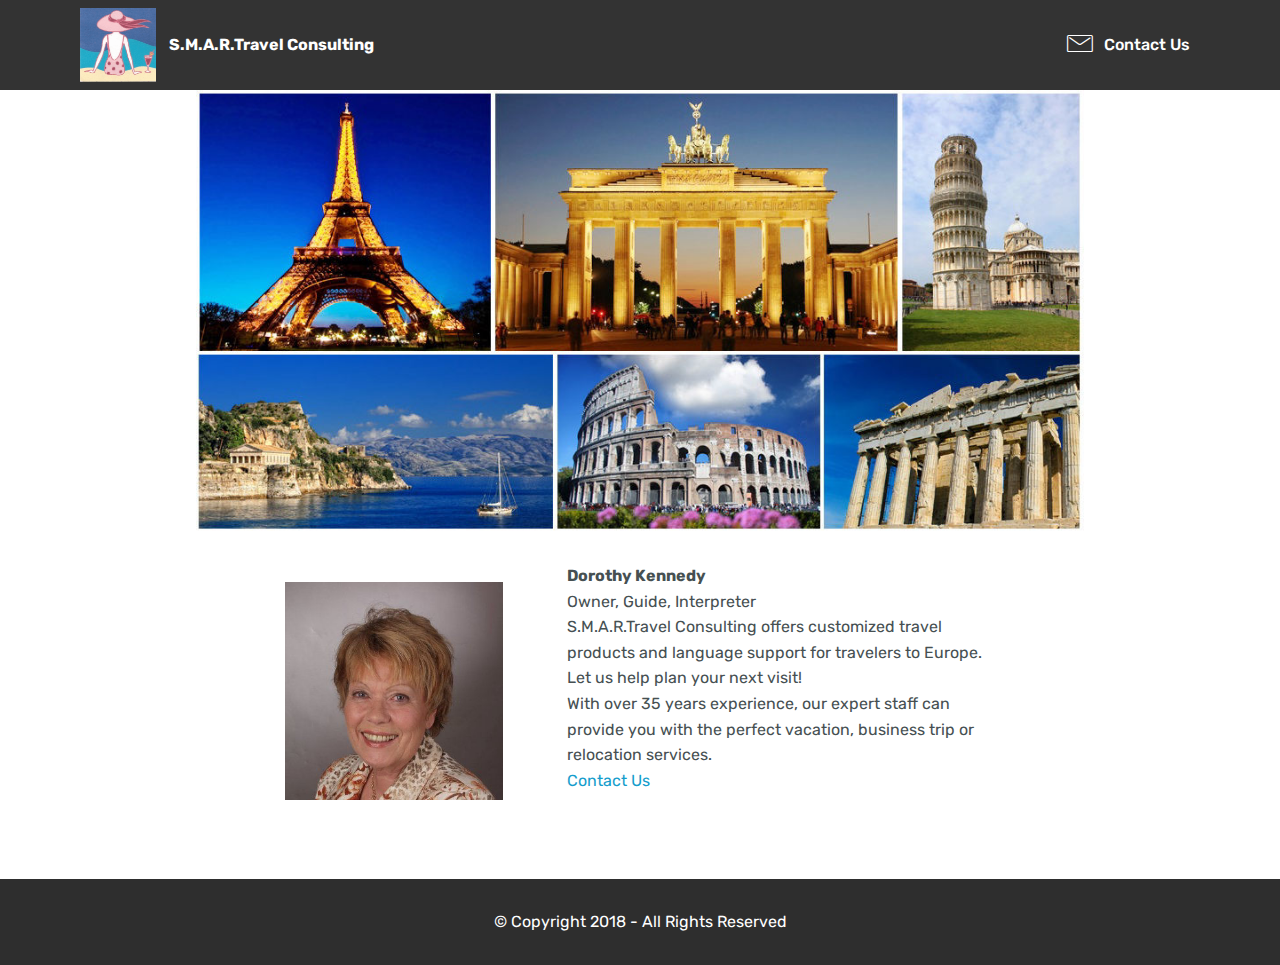
==== index.html @ 9b015c00 "create github pages" ====
<!DOCTYPE html>
<html >
<head>
  <!-- Site made with Mobirise Website Builder v4.8.1, https://mobirise.com -->
  <meta charset="UTF-8">
  <meta http-equiv="X-UA-Compatible" content="IE=edge">
  <meta name="generator" content="Mobirise v4.8.1, mobirise.com">
  <meta name="viewport" content="width=device-width, initial-scale=1, minimum-scale=1">
  <link rel="shortcut icon" href="assets/images/logo-128x124.png" type="image/x-icon">
  <meta name="description" content="">
  <title>Home</title>
  <link rel="stylesheet" href="assets/web/assets/mobirise-icons/mobirise-icons.css">
  <link rel="stylesheet" href="assets/tether/tether.min.css">
  <link rel="stylesheet" href="assets/bootstrap/css/bootstrap.min.css">
  <link rel="stylesheet" href="assets/bootstrap/css/bootstrap-grid.min.css">
  <link rel="stylesheet" href="assets/bootstrap/css/bootstrap-reboot.min.css">
  <link rel="stylesheet" href="assets/dropdown/css/style.css">
  <link rel="stylesheet" href="assets/theme/css/style.css">
  <link rel="stylesheet" href="assets/mobirise/css/mbr-additional.css" type="text/css">
  
  
  
</head>
<body>
  <section class="menu cid-qTkzRZLJNu" once="menu" id="menu1-0">

    

    <nav class="navbar navbar-expand beta-menu navbar-dropdown align-items-center navbar-fixed-top navbar-toggleable-sm">
        <button class="navbar-toggler navbar-toggler-right" type="button" data-toggle="collapse" data-target="#navbarSupportedContent" aria-controls="navbarSupportedContent" aria-expanded="false" aria-label="Toggle navigation">
            <div class="hamburger">
                <span></span>
                <span></span>
                <span></span>
                <span></span>
            </div>
        </button>
        <div class="menu-logo">
            <div class="navbar-brand">
                <span class="navbar-logo">
                    <a href="https://mobirise.com">
                         <img src="assets/images/logo-148x143.png" alt="Mobirise" title="" style="height: 4.6rem;">
                    </a>
                </span>
                <span class="navbar-caption-wrap"><a class="navbar-caption text-white display-4" href="index.html">
                        S.M.A.R.Travel Consulting
                    </a></span>
            </div>
        </div>
        <div class="collapse navbar-collapse" id="navbarSupportedContent">
            <ul class="navbar-nav nav-dropdown nav-right" data-app-modern-menu="true"><li class="nav-item">
                    <a class="nav-link link text-white display-7" href="contact.html"><span class="mbri-letter mbr-iconfont mbr-iconfont-btn"></span>
                        Contact Us</a>
                </li></ul>
            
        </div>
    </nav>
</section>

<section class="engine"><a href="https://mobiri.se/e">make your own site</a></section><section class="cid-qZitfQWEqC" id="image3-v">

    

    <figure class="mbr-figure container">
            <div class="image-block" style="width: 80%;">
                <img src="assets/images/do-i-need-europe-travel-insurance-1000x499.jpg" width="1400" alt="Mobirise" title="">
                
            </div>
    </figure>
</section>

<section class="mbr-section content6 cid-qZitKguRTK" id="content6-w">
    
     
    
    <div class="container">
        <div class="media-container-row">
            <div class="col-12 col-md-8">
                <div class="media-container-row">
                    <div class="mbr-figure" style="width: 60%;">
                      <img src="assets/images/dorothy-kennedy-337x337.jpg" alt="Dorothy Kennedy" title="">  
                    </div>
                    <div class="media-content">
                        <div class="mbr-section-text">
                            <p class="mbr-text mb-0 mbr-fonts-style display-7"><strong>Dorothy Kennedy</strong>
<br>Owner, Guide, Interpreter
<br>     S.M.A.R.Travel Consulting offers customized travel products and language support for travelers to Europe.  Let us help plan your next visit! <br>With over 35 years experience, our expert staff can provide you with the perfect vacation, business trip or relocation services. &nbsp;<br> <a href="page2.html">Contact Us</a><br>
<br></p>
                        </div>
                    </div>
                </div>
            </div>
        </div>
    </div>
</section>

<section once="" class="cid-qZit6VjmbD" id="footer6-t">

    

    

    <div class="container">
        <div class="media-container-row align-center mbr-white">
            <div class="col-12">
                <p class="mbr-text mb-0 mbr-fonts-style display-7">
                    © Copyright 2018 - All Rights Reserved
                </p>
            </div>
        </div>
    </div>
</section>


  <script src="assets/web/assets/jquery/jquery.min.js"></script>
  <script src="assets/popper/popper.min.js"></script>
  <script src="assets/tether/tether.min.js"></script>
  <script src="assets/bootstrap/js/bootstrap.min.js"></script>
  <script src="assets/smoothscroll/smooth-scroll.js"></script>
  <script src="assets/dropdown/js/script.min.js"></script>
  <script src="assets/touchswipe/jquery.touch-swipe.min.js"></script>
  <script src="assets/theme/js/script.js"></script>
  
  
</body>
</html>
---- assets/web/assets/mobirise-icons/mobirise-icons.css ----
@font-face {
  font-family: 'MobiriseIcons';
  src:  url('mobirise-icons.eot?spat4u');
  src:  url('mobirise-icons.eot?spat4u#iefix') format('embedded-opentype'),
    url('mobirise-icons.ttf?spat4u') format('truetype'),
    url('mobirise-icons.woff?spat4u') format('woff'),
    url('mobirise-icons.svg?spat4u#MobiriseIcons') format('svg');
  font-weight: normal;
  font-style: normal;
}

[class^="mbri-"], [class*=" mbri-"] {
  /* use !important to prevent issues with browser extensions that change fonts */
  font-family: MobiriseIcons !important;
  speak: none;
  font-style: normal;
  font-weight: normal;
  font-variant: normal;
  text-transform: none;
  line-height: 1;

  /* Better Font Rendering =========== */
  -webkit-font-smoothing: antialiased;
  -moz-osx-font-smoothing: grayscale;
}

.mbri-add-submenu:before {
  content: "\e900";
}
.mbri-alert:before {
  content: "\e901";
}
.mbri-align-center:before {
  content: "\e902";
}
.mbri-align-justify:before {
  content: "\e903";
}
.mbri-align-left:before {
  content: "\e904";
}
.mbri-align-right:before {
  content: "\e905";
}
.mbri-android:before {
  content: "\e906";
}
.mbri-apple:before {
  content: "\e907";
}
.mbri-arrow-down:before {
  content: "\e908";
}
.mbri-arrow-next:before {
  content: "\e909";
}
.mbri-arrow-prev:before {
  content: "\e90a";
}
.mbri-arrow-up:before {
  content: "\e90b";
}
.mbri-bold:before {
  content: "\e90c";
}
.mbri-bookmark:before {
  content: "\e90d";
}
.mbri-bootstrap:before {
  content: "\e90e";
}
.mbri-briefcase:before {
  content: "\e90f";
}
.mbri-browse:before {
  content: "\e910";
}
.mbri-bulleted-list:before {
  content: "\e911";
}
.mbri-calendar:before {
  content: "\e912";
}
.mbri-camera:before {
  content: "\e913";
}
.mbri-cart-add:before {
  content: "\e914";
}
.mbri-cart-full:before {
  content: "\e915";
}
.mbri-cash:before {
  content: "\e916";
}
.mbri-change-style:before {
  content: "\e917";
}
.mbri-chat:before {
  content: "\e918";
}
.mbri-clock:before {
  content: "\e919";
}
.mbri-close:before {
  content: "\e91a";
}
.mbri-cloud:before {
  content: "\e91b";
}
.mbri-code:before {
  content: "\e91c";
}
.mbri-contact-form:before {
  content: "\e91d";
}
.mbri-credit-card:before {
  content: "\e91e";
}
.mbri-cursor-click:before {
  content: "\e91f";
}
.mbri-cust-feedback:before {
  content: "\e920";
}
.mbri-database:before {
  content: "\e921";
}
.mbri-delivery:before {
  content: "\e922";
}
.mbri-desktop:before {
  content: "\e923";
}
.mbri-devices:before {
  content: "\e924";
}
.mbri-down:before {
  content: "\e925";
}
.mbri-download:before {
  content: "\e989";
}
.mbri-drag-n-drop:before {
  content: "\e927";
}
.mbri-drag-n-drop2:before {
  content: "\e928";
}
.mbri-edit:before {
  content: "\e929";
}
.mbri-edit2:before {
  content: "\e92a";
}
.mbri-error:before {
  content: "\e92b";
}
.mbri-extension:before {
  content: "\e92c";
}
.mbri-features:before {
  content: "\e92d";
}
.mbri-file:before {
  content: "\e92e";
}
.mbri-flag:before {
  content: "\e92f";
}
.mbri-folder:before {
  content: "\e930";
}
.mbri-gift:before {
  content: "\e931";
}
.mbri-github:before {
  content: "\e932";
}
.mbri-globe:before {
  content: "\e933";
}
.mbri-globe-2:before {
  content: "\e934";
}
.mbri-growing-chart:before {
  content: "\e935";
}
.mbri-hearth:before {
  content: "\e936";
}
.mbri-help:before {
  content: "\e937";
}
.mbri-home:before {
  content: "\e938";
}
.mbri-hot-cup:before {
  content: "\e939";
}
.mbri-idea:before {
  content: "\e93a";
}
.mbri-image-gallery:before {
  content: "\e93b";
}
.mbri-image-slider:before {
  content: "\e93c";
}
.mbri-info:before {
  content: "\e93d";
}
.mbri-italic:before {
  content: "\e93e";
}
.mbri-key:before {
  content: "\e93f";
}
.mbri-laptop:before {
  content: "\e940";
}
.mbri-layers:before {
  content: "\e941";
}
.mbri-left-right:before {
  content: "\e942";
}
.mbri-left:before {
  content: "\e943";
}
.mbri-letter:before {
  content: "\e944";
}
.mbri-like:before {
  content: "\e945";
}
.mbri-link:before {
  content: "\e946";
}
.mbri-lock:before {
  content: "\e947";
}
.mbri-login:before {
  content: "\e948";
}
.mbri-logout:before {
  content: "\e949";
}
.mbri-magic-stick:before {
  content: "\e94a";
}
.mbri-map-pin:before {
  content: "\e94b";
}
.mbri-menu:before {
  content: "\e94c";
}
.mbri-mobile:before {
  content: "\e94d";
}
.mbri-mobile2:before {
  content: "\e94e";
}
.mbri-mobirise:before {
  content: "\e94f";
}
.mbri-more-horizontal:before {
  content: "\e950";
}
.mbri-more-vertical:before {
  content: "\e951";
}
.mbri-music:before {
  content: "\e952";
}
.mbri-new-file:before {
  content: "\e953";
}
.mbri-numbered-list:before {
  content: "\e954";
}
.mbri-opened-folder:before {
  content: "\e955";
}
.mbri-pages:before {
  content: "\e956";
}
.mbri-paper-plane:before {
  content: "\e957";
}
.mbri-paperclip:before {
  content: "\e958";
}
.mbri-photo:before {
  content: "\e959";
}
.mbri-photos:before {
  content: "\e95a";
}
.mbri-pin:before {
  content: "\e95b";
}
.mbri-play:before {
  content: "\e95c";
}
.mbri-plus:before {
  content: "\e95d";
}
.mbri-preview:before {
  content: "\e95e";
}
.mbri-print:before {
  content: "\e95f";
}
.mbri-protect:before {
  content: "\e960";
}
.mbri-question:before {
  content: "\e961";
}
.mbri-quote-left:before {
  content: "\e962";
}
.mbri-quote-right:before {
  content: "\e963";
}
.mbri-refresh:before {
  content: "\e964";
}
.mbri-responsive:before {
  content: "\e965";
}
.mbri-right:before {
  content: "\e966";
}
.mbri-rocket:before {
  content: "\e967";
}
.mbri-sad-face:before {
  content: "\e968";
}
.mbri-sale:before {
  content: "\e969";
}
.mbri-save:before {
  content: "\e96a";
}
.mbri-search:before {
  content: "\e96b";
}
.mbri-setting:before {
  content: "\e96c";
}
.mbri-setting2:before {
  content: "\e96d";
}
.mbri-setting3:before {
  content: "\e96e";
}
.mbri-share:before {
  content: "\e96f";
}
.mbri-shopping-bag:before {
  content: "\e970";
}
.mbri-shopping-basket:before {
  content: "\e971";
}
.mbri-shopping-cart:before {
  content: "\e972";
}
.mbri-sites:before {
  content: "\e973";
}
.mbri-smile-face:before {
  content: "\e974";
}
.mbri-speed:before {
  content: "\e975";
}
.mbri-star:before {
  content: "\e976";
}
.mbri-success:before {
  content: "\e977";
}
.mbri-sun:before {
  content: "\e978";
}
.mbri-sun2:before {
  content: "\e979";
}
.mbri-tablet:before {
  content: "\e97a";
}
.mbri-tablet-vertical:before {
  content: "\e97b";
}
.mbri-target:before {
  content: "\e97c";
}
.mbri-timer:before {
  content: "\e97d";
}
.mbri-to-ftp:before {
  content: "\e97e";
}
.mbri-to-local-drive:before {
  content: "\e97f";
}
.mbri-touch-swipe:before {
  content: "\e980";
}
.mbri-touch:before {
  content: "\e981";
}
.mbri-trash:before {
  content: "\e982";
}
.mbri-underline:before {
  content: "\e983";
}
.mbri-unlink:before {
  content: "\e984";
}
.mbri-unlock:before {
  content: "\e985";
}
.mbri-up-down:before {
  content: "\e986";
}
.mbri-up:before {
  content: "\e987";
}
.mbri-update:before {
  content: "\e988";
}
.mbri-upload:before {
 content: "\e926"; 
}
.mbri-user:before {
  content: "\e98a";
}
.mbri-user2:before {
  content: "\e98b";
}
.mbri-users:before {
  content: "\e98c";
}
.mbri-video:before {
  content: "\e98d";
}
.mbri-video-play:before {
  content: "\e98e";
}
.mbri-watch:before {
  content: "\e98f";
}
.mbri-website-theme:before {
  content: "\e990";
}
.mbri-wifi:before {
  content: "\e991";
}
.mbri-windows:before {
  content: "\e992";
}
.mbri-zoom-out:before {
  content: "\e993";
}
.mbri-redo:before {
  content: "\e994";
}
.mbri-undo:before {
  content: "\e995";
}
---- assets/dropdown/css/style.css ----
.navbar-dropdown {
  left: 0;
  padding: 0;
  position: absolute;
  right: 0;
  top: 0;
  transition: all 0.45s ease;
  z-index: 1030;
  background: #282828; }
  .navbar-dropdown .navbar-logo {
    margin-right: 0.8rem;
    transition: margin 0.3s ease-in-out;
    vertical-align: middle; }
    .navbar-dropdown .navbar-logo img {
      height: 3.125rem;
      transition: all 0.3s ease-in-out; }
    .navbar-dropdown .navbar-logo.mbr-iconfont {
      font-size: 3.125rem;
      line-height: 3.125rem; }
  .navbar-dropdown .navbar-caption {
    font-weight: 700;
    white-space: normal;
    vertical-align: -4px;
    line-height: 3.125rem !important; }
    .navbar-dropdown .navbar-caption, .navbar-dropdown .navbar-caption:hover {
      color: inherit;
      text-decoration: none; }
  .navbar-dropdown .mbr-iconfont + .navbar-caption {
    vertical-align: -1px; }
  .navbar-dropdown.navbar-fixed-top {
    position: fixed; }
  .navbar-dropdown .navbar-brand span {
    vertical-align: -4px; }
  .navbar-dropdown.bg-color.transparent {
    background: none; }
  .navbar-dropdown.navbar-short .navbar-brand {
    padding: 0.625rem 0; }
    .navbar-dropdown.navbar-short .navbar-brand span {
      vertical-align: -1px; }
  .navbar-dropdown.navbar-short .navbar-caption {
    line-height: 2.375rem !important;
    vertical-align: -2px; }
  .navbar-dropdown.navbar-short .navbar-logo {
    margin-right: 0.5rem; }
    .navbar-dropdown.navbar-short .navbar-logo img {
      height: 2.375rem; }
    .navbar-dropdown.navbar-short .navbar-logo.mbr-iconfont {
      font-size: 2.375rem;
      line-height: 2.375rem; }
  .navbar-dropdown.navbar-short .mbr-table-cell {
    height: 3.625rem; }
  .navbar-dropdown .navbar-close {
    left: 0.6875rem;
    position: fixed;
    top: 0.75rem;
    z-index: 1000; }
  .navbar-dropdown .hamburger-icon {
    content: "";
    display: inline-block;
    vertical-align: middle;
    width: 16px;
    -webkit-box-shadow: 0 -6px 0 1px #282828,0 0 0 1px #282828,0 6px 0 1px #282828;
    -moz-box-shadow: 0 -6px 0 1px #282828,0 0 0 1px #282828,0 6px 0 1px #282828;
    box-shadow: 0 -6px 0 1px #282828,0 0 0 1px #282828,0 6px 0 1px #282828; }

.dropdown-menu .dropdown-toggle[data-toggle="dropdown-submenu"]::after {
  border-bottom: 0.35em solid transparent;
  border-left: 0.35em solid;
  border-right: 0;
  border-top: 0.35em solid transparent;
  margin-left: 0.3rem; }

.dropdown-menu .dropdown-item:focus {
  outline: 0; }

.nav-dropdown {
  font-size: 0.75rem;
  font-weight: 500;
  height: auto !important; }
  .nav-dropdown .nav-btn {
    padding-left: 1rem; }
  .nav-dropdown .link {
    margin: .667em 1.667em;
    font-weight: 500;
    padding: 0;
    transition: color .2s ease-in-out; }
    .nav-dropdown .link.dropdown-toggle {
      margin-right: 2.583em; }
      .nav-dropdown .link.dropdown-toggle::after {
        margin-left: .25rem;
        border-top: 0.35em solid;
        border-right: 0.35em solid transparent;
        border-left: 0.35em solid transparent;
        border-bottom: 0; }
      .nav-dropdown .link.dropdown-toggle[aria-expanded="true"] {
        margin: 0;
        padding: 0.667em 3.263em  0.667em 1.667em; }
  .nav-dropdown .link::after,
  .nav-dropdown .dropdown-item::after {
    color: inherit; }
  .nav-dropdown .btn {
    font-size: 0.75rem;
    font-weight: 700;
    letter-spacing: 0;
    margin-bottom: 0;
    padding-left: 1.25rem;
    padding-right: 1.25rem; }
  .nav-dropdown .dropdown-menu {
    border-radius: 0;
    border: 0;
    left: 0;
    margin: 0;
    padding-bottom: 1.25rem;
    padding-top: 1.25rem;
    position: relative; }
  .nav-dropdown .dropdown-submenu {
    margin-left: 0.125rem;
    top: 0; }
  .nav-dropdown .dropdown-item {
    font-weight: 500;
    line-height: 2;
    padding: 0.3846em 4.615em 0.3846em 1.5385em;
    position: relative;
    transition: color .2s ease-in-out, background-color .2s ease-in-out; }
    .nav-dropdown .dropdown-item::after {
      margin-top: -0.3077em;
      position: absolute;
      right: 1.1538em;
      top: 50%; }
    .nav-dropdown .dropdown-item:focus, .nav-dropdown .dropdown-item:hover {
      background: none; }

@media (max-width: 767px) {
  .nav-dropdown.navbar-toggleable-sm {
    bottom: 0;
    display: none;
    left: 0;
    overflow-x: hidden;
    position: fixed;
    top: 0;
    transform: translateX(-100%);
    -ms-transform: translateX(-100%);
    -webkit-transform: translateX(-100%);
    width: 18.75rem;
    z-index: 999; } }
.nav-dropdown.navbar-toggleable-xl {
  bottom: 0;
  display: none;
  left: 0;
  overflow-x: hidden;
  position: fixed;
  top: 0;
  transform: translateX(-100%);
  -ms-transform: translateX(-100%);
  -webkit-transform: translateX(-100%);
  width: 18.75rem;
  z-index: 999; }

.nav-dropdown-sm {
  display: block !important;
  overflow-x: hidden;
  overflow: auto;
  padding-top: 3.875rem; }
  .nav-dropdown-sm::after {
    content: "";
    display: block;
    height: 3rem;
    width: 100%; }
  .nav-dropdown-sm.collapse.in ~ .navbar-close {
    display: block !important; }
  .nav-dropdown-sm.collapsing, .nav-dropdown-sm.collapse.in {
    transform: translateX(0);
    -ms-transform: translateX(0);
    -webkit-transform: translateX(0);
    transition: all 0.25s ease-out;
    -webkit-transition: all 0.25s ease-out;
    background: #282828; }
  .nav-dropdown-sm.collapsing[aria-expanded="false"] {
    transform: translateX(-100%);
    -ms-transform: translateX(-100%);
    -webkit-transform: translateX(-100%); }
  .nav-dropdown-sm .nav-item {
    display: block;
    margin-left: 0 !important;
    padding-left: 0; }
  .nav-dropdown-sm .link,
  .nav-dropdown-sm .dropdown-item {
    border-top: 1px dotted rgba(255, 255, 255, 0.1);
    font-size: 0.8125rem;
    line-height: 1.6;
    margin: 0 !important;
    padding: 0.875rem 2.4rem 0.875rem 1.5625rem !important;
    position: relative;
    white-space: normal; }
    .nav-dropdown-sm .link:focus, .nav-dropdown-sm .link:hover,
    .nav-dropdown-sm .dropdown-item:focus,
    .nav-dropdown-sm .dropdown-item:hover {
      background: rgba(0, 0, 0, 0.2) !important;
      color: #c0a375; }
  .nav-dropdown-sm .nav-btn {
    position: relative;
    padding: 1.5625rem 1.5625rem 0 1.5625rem; }
    .nav-dropdown-sm .nav-btn::before {
      border-top: 1px dotted rgba(255, 255, 255, 0.1);
      content: "";
      left: 0;
      position: absolute;
      top: 0;
      width: 100%; }
    .nav-dropdown-sm .nav-btn + .nav-btn {
      padding-top: 0.625rem; }
      .nav-dropdown-sm .nav-btn + .nav-btn::before {
        display: none; }
  .nav-dropdown-sm .btn {
    padding: 0.625rem 0; }
  .nav-dropdown-sm .dropdown-toggle[data-toggle="dropdown-submenu"]::after {
    margin-left: .25rem;
    border-top: 0.35em solid;
    border-right: 0.35em solid transparent;
    border-left: 0.35em solid transparent;
    border-bottom: 0; }
  .nav-dropdown-sm .dropdown-toggle[data-toggle="dropdown-submenu"][aria-expanded="true"]::after {
    border-top: 0;
    border-right: 0.35em solid transparent;
    border-left: 0.35em solid transparent;
    border-bottom: 0.35em solid; }
  .nav-dropdown-sm .dropdown-menu {
    margin: 0;
    padding: 0;
    position: relative;
    top: 0;
    left: 0;
    width: 100%;
    border: 0;
    float: none;
    border-radius: 0;
    background: none; }
  .nav-dropdown-sm .dropdown-submenu {
    left: 100%;
    margin-left: 0.125rem;
    margin-top: -1.25rem;
    top: 0; }

.navbar-toggleable-sm .nav-dropdown .dropdown-menu {
  position: absolute; }

.navbar-toggleable-sm .nav-dropdown .dropdown-submenu {
  left: 100%;
  margin-left: 0.125rem;
  margin-top: -1.25rem;
  top: 0; }

.navbar-toggleable-sm.opened .nav-dropdown .dropdown-menu {
  position: relative; }

.navbar-toggleable-sm.opened .nav-dropdown .dropdown-submenu {
  left: 0;
  margin-left: 00rem;
  margin-top: 0rem;
  top: 0; }

.is-builder .nav-dropdown.collapsing {
  transition: none !important; }

/*# sourceMappingURL=style.css.map */
---- assets/theme/css/style.css ----
/*!
 * Mobirise v4 theme (https://mobirise.com/)
 * Copyright 2017 Mobirise
 */
section {
  background-color: #eeeeee; }

section,
.container,
.container-fluid {
  position: relative;
  word-wrap: break-word; }

a.mbr-iconfont:hover {
  text-decoration: none; }

.article .lead p, .article .lead ul, .article .lead ol, .article .lead pre, .article .lead blockquote {
  margin-bottom: 0; }

a {
  font-style: normal;
  font-weight: 400;
  cursor: pointer; }
  a, a:hover {
    text-decoration: none; }

figure {
  margin-bottom: 0; }

body {
  color: #232323; }

h1, h2, h3, h4, h5, h6,
.h1, .h2, .h3, .h4, .h5, .h6,
.display-1, .display-2, .display-3, .display-4 {
  line-height: 1;
  word-break: break-word;
  word-wrap: break-word; }

b, strong {
  font-weight: bold; }

blockquote {
  padding: 10px 0 10px 20px;
  position: relative;
  border-left: 2px solid;
  border-color: #ff3366; }

input:-webkit-autofill, input:-webkit-autofill:hover, input:-webkit-autofill:focus, input:-webkit-autofill:active {
  transition-delay: 9999s;
  transition-property: background-color, color; }

textarea[type="hidden"] {
  display: none; }

body {
  position: relative; }

section {
  background-position: 50% 50%;
  background-repeat: no-repeat;
  background-size: cover; }
  section .mbr-background-video,
  section .mbr-background-video-preview {
    position: absolute;
    bottom: 0;
    left: 0;
    right: 0;
    top: 0; }

.hidden {
  visibility: hidden; }

.mbr-z-index20 {
  z-index: 20; }

/*! Base colors */
.mbr-white {
  color: #ffffff; }

.mbr-black {
  color: #000000; }

.mbr-bg-white {
  background-color: #ffffff; }

.mbr-bg-black {
  background-color: #000000; }

/*! Text-aligns */
.align-left {
  text-align: left; }

.align-center {
  text-align: center; }

.align-right {
  text-align: right; }

@media (max-width: 767px) {
  .align-left, .align-center, .align-right, .mbr-section-btn, .mbr-section-title {
    text-align: center; } }
/*! Font-weight  */
.mbr-light {
  font-weight: 300; }

.mbr-regular {
  font-weight: 400; }

.mbr-semibold {
  font-weight: 500; }

.mbr-bold {
  font-weight: 700; }

/*! Media  */
.media-size-item {
  -webkit-flex: 1 1 auto;
  -moz-flex: 1 1 auto;
  -ms-flex: 1 1 auto;
  -o-flex: 1 1 auto;
  flex: 1 1 auto; }

.media-content {
  -webkit-flex-basis: 100%;
  flex-basis: 100%; }

.media-container-row {
  display: -ms-flexbox;
  display: -webkit-flex;
  display: flex;
  -webkit-flex-direction: row;
  -ms-flex-direction: row;
  flex-direction: row;
  -webkit-flex-wrap: wrap;
  -ms-flex-wrap: wrap;
  flex-wrap: wrap;
  -webkit-justify-content: center;
  -ms-flex-pack: center;
  justify-content: center;
  -webkit-align-content: center;
  -ms-flex-line-pack: center;
  align-content: center;
  -webkit-align-items: start;
  -ms-flex-align: start;
  align-items: start; }
  .media-container-row .media-size-item {
    width: 400px; }

.media-container-column {
  display: -ms-flexbox;
  display: -webkit-flex;
  display: flex;
  -webkit-flex-direction: column;
  -ms-flex-direction: column;
  flex-direction: column;
  -webkit-flex-wrap: wrap;
  -ms-flex-wrap: wrap;
  flex-wrap: wrap;
  -webkit-justify-content: center;
  -ms-flex-pack: center;
  justify-content: center;
  -webkit-align-content: center;
  -ms-flex-line-pack: center;
  align-content: center;
  -webkit-align-items: stretch;
  -ms-flex-align: stretch;
  align-items: stretch; }
  .media-container-column > * {
    width: 100%; }

@media (min-width: 992px) {
  .media-container-row {
    -webkit-flex-wrap: nowrap;
    -ms-flex-wrap: nowrap;
    flex-wrap: nowrap; } }
figure {
  overflow: hidden; }

figure[mbr-media-size] {
  transition: width 0.1s; }

.mbr-figure img, .mbr-figure iframe {
  display: block;
  width: 100%; }

.card {
  background-color: transparent;
  border: none; }

.card-img {
  text-align: center;
  flex-shrink: 0; }

.media {
  max-width: 100%;
  margin: 0 auto; }

.mbr-figure {
  -ms-flex-item-align: center;
  -ms-grid-row-align: center;
  -webkit-align-self: center;
  align-self: center; }

.media-container > div {
  max-width: 100%; }

.mbr-figure img, .card-img img {
  width: 100%; }

@media (max-width: 991px) {
  .media-size-item {
    width: auto !important; }

  .media {
    width: auto; }

  .mbr-figure {
    width: 100% !important; } }
/*! Buttons */
.mbr-section-btn {
  margin-left: -.25rem;
  margin-right: -.25rem;
  font-size: 0; }

nav .mbr-section-btn {
  margin-left: 0rem;
  margin-right: 0rem; }

/*! Btn icon margin */
.btn .mbr-iconfont, .btn.btn-sm .mbr-iconfont {
  cursor: pointer;
  margin-right: 0.5rem; }

.btn.btn-md .mbr-iconfont, .btn.btn-md .mbr-iconfont {
  margin-right: 0.8rem; }

.mbr-regular {
  font-weight: 400; }

.mbr-semibold {
  font-weight: 500; }

.mbr-bold {
  font-weight: 700; }

[type="submit"] {
  -webkit-appearance: none; }

/*! Full-screen */
.mbr-fullscreen .mbr-overlay {
  min-height: 100vh; }

.mbr-fullscreen {
  display: flex;
  display: -webkit-flex;
  display: -moz-flex;
  display: -ms-flex;
  display: -o-flex;
  align-items: center;
  -webkit-align-items: center;
  min-height: 100vh;
  padding-top: 3rem;
  padding-bottom: 3rem; }

/*! Map */
.map {
  height: 25rem;
  position: relative; }
  .map iframe {
    width: 100%;
    height: 100%; }

/* Form */
.form-asterisk {
  font-family: initial;
  position: absolute;
  top: -2px;
  font-weight: normal; }

/*! Scroll to top arrow */
.mbr-arrow-up {
  bottom: 25px;
  right: 90px;
  position: fixed;
  text-align: right;
  z-index: 5000;
  color: #ffffff;
  font-size: 32px;
  transform: rotate(180deg);
  -webkit-transform: rotate(180deg); }

.mbr-arrow-up a {
  background: rgba(0, 0, 0, 0.2);
  border-radius: 3px;
  color: #fff;
  display: inline-block;
  height: 60px;
  width: 60px;
  outline-style: none !important;
  position: relative;
  text-decoration: none;
  transition: all .3s ease-in-out;
  cursor: pointer;
  text-align: center; }
  .mbr-arrow-up a:hover {
    background-color: rgba(0, 0, 0, 0.4); }
  .mbr-arrow-up a i {
    line-height: 60px; }

.mbr-arrow-up-icon {
  display: block;
  color: #fff; }

.mbr-arrow-up-icon::before {
  content: "\203a";
  display: inline-block;
  font-family: serif;
  font-size: 32px;
  line-height: 1;
  font-style: normal;
  position: relative;
  top: 6px;
  left: -4px;
  -webkit-transform: rotate(-90deg);
  transform: rotate(-90deg); }

/*! Arrow Down */
.mbr-arrow {
  position: absolute;
  bottom: 45px;
  left: 50%;
  width: 60px;
  height: 60px;
  cursor: pointer;
  background-color: rgba(80, 80, 80, 0.5);
  border-radius: 50%;
  -webkit-transform: translateX(-50%);
  transform: translateX(-50%); }
  .mbr-arrow > a {
    display: inline-block;
    text-decoration: none;
    outline-style: none;
    -webkit-animation: arrowdown 1.7s ease-in-out infinite;
    animation: arrowdown 1.7s ease-in-out infinite; }
    .mbr-arrow > a > i {
      position: absolute;
      top: -2px;
      left: 15px;
      font-size: 2rem; }

@keyframes arrowdown {
  0% {
    transform: translateY(0px);
    -webkit-transform: translateY(0px); }
  50% {
    transform: translateY(-5px);
    -webkit-transform: translateY(-5px); }
  100% {
    transform: translateY(0px);
    -webkit-transform: translateY(0px); } }
@-webkit-keyframes arrowdown {
  0% {
    transform: translateY(0px);
    -webkit-transform: translateY(0px); }
  50% {
    transform: translateY(-5px);
    -webkit-transform: translateY(-5px); }
  100% {
    transform: translateY(0px);
    -webkit-transform: translateY(0px); } }
@media (max-width: 500px) {
  .mbr-arrow-up {
    left: 50%;
    right: auto;
    transform: translateX(-50%) rotate(180deg);
    -webkit-transform: translateX(-50%) rotate(180deg); } }
/*Gradients animation*/
@keyframes gradient-animation {
  from {
    background-position: 0% 100%;
    animation-timing-function: ease-in-out; }
  to {
    background-position: 100% 0%;
    animation-timing-function: ease-in-out; } }
@-webkit-keyframes gradient-animation {
  from {
    background-position: 0% 100%;
    animation-timing-function: ease-in-out; }
  to {
    background-position: 100% 0%;
    animation-timing-function: ease-in-out; } }
.bg-gradient {
  background-size: 200% 200%;
  animation: gradient-animation 5s infinite alternate;
  -webkit-animation: gradient-animation 5s infinite alternate; }

.menu .navbar-brand {
  display: -webkit-flex; }
  .menu .navbar-brand span {
    display: flex;
    display: -webkit-flex; }
  .menu .navbar-brand .navbar-caption-wrap {
    display: -webkit-flex; }
  .menu .navbar-brand .navbar-logo img {
    display: -webkit-flex; }
@media (min-width: 768px) and (max-width: 991px) {
  .menu .navbar-toggleable-sm .navbar-nav {
    display: -webkit-box;
    display: -webkit-flex;
    display: -ms-flexbox; } }
@media (min-width: 992px) {
  .menu .navbar-nav.nav-dropdown {
    display: -webkit-flex; }
  .menu .navbar-toggleable-sm .navbar-collapse {
    display: -webkit-flex !important; } }

/*# sourceMappingURL=style.css.map */
.engine {
	position: absolute;
	text-indent: -2400px;
	text-align: center;
	padding: 0;
	top: 0;
	left: -2400px;
}
---- assets/mobirise/css/mbr-additional.css ----
@import url(https://fonts.googleapis.com/css?family=Rubik:300,300i,400,400i,500,500i,700,700i,900,900i);





body {
  font-style: normal;
  line-height: 1.5;
}
.mbr-section-title {
  font-style: normal;
  line-height: 1.2;
}
.mbr-section-subtitle {
  line-height: 1.3;
}
.mbr-text {
  font-style: normal;
  line-height: 1.6;
}
.display-1 {
  font-family: 'Rubik', sans-serif;
  font-size: 4.25rem;
}
.display-1 > .mbr-iconfont {
  font-size: 6.8rem;
}
.display-2 {
  font-family: 'Rubik', sans-serif;
  font-size: 3rem;
}
.display-2 > .mbr-iconfont {
  font-size: 4.8rem;
}
.display-4 {
  font-family: 'Rubik', sans-serif;
  font-size: 1rem;
}
.display-4 > .mbr-iconfont {
  font-size: 1.6rem;
}
.display-5 {
  font-family: 'Rubik', sans-serif;
  font-size: 1.5rem;
}
.display-5 > .mbr-iconfont {
  font-size: 2.4rem;
}
.display-7 {
  font-family: 'Rubik', sans-serif;
  font-size: 1rem;
}
.display-7 > .mbr-iconfont {
  font-size: 1.6rem;
}
/* ---- Fluid typography for mobile devices ---- */
/* 1.4 - font scale ratio ( bootstrap == 1.42857 ) */
/* 100vw - current viewport width */
/* (48 - 20)  48 == 48rem == 768px, 20 == 20rem == 320px(minimal supported viewport) */
/* 0.65 - min scale variable, may vary */
@media (max-width: 768px) {
  .display-1 {
    font-size: 3.4rem;
    font-size: calc( 2.1374999999999997rem + (4.25 - 2.1374999999999997) * ((100vw - 20rem) / (48 - 20)));
    line-height: calc( 1.4 * (2.1374999999999997rem + (4.25 - 2.1374999999999997) * ((100vw - 20rem) / (48 - 20))));
  }
  .display-2 {
    font-size: 2.4rem;
    font-size: calc( 1.7rem + (3 - 1.7) * ((100vw - 20rem) / (48 - 20)));
    line-height: calc( 1.4 * (1.7rem + (3 - 1.7) * ((100vw - 20rem) / (48 - 20))));
  }
  .display-4 {
    font-size: 0.8rem;
    font-size: calc( 1rem + (1 - 1) * ((100vw - 20rem) / (48 - 20)));
    line-height: calc( 1.4 * (1rem + (1 - 1) * ((100vw - 20rem) / (48 - 20))));
  }
  .display-5 {
    font-size: 1.2rem;
    font-size: calc( 1.175rem + (1.5 - 1.175) * ((100vw - 20rem) / (48 - 20)));
    line-height: calc( 1.4 * (1.175rem + (1.5 - 1.175) * ((100vw - 20rem) / (48 - 20))));
  }
}
/* Buttons */
.btn {
  font-weight: 500;
  border-width: 2px;
  font-style: normal;
  letter-spacing: 1px;
  margin: .4rem .8rem;
  white-space: normal;
  -webkit-transition: all 0.3s ease-in-out;
  -moz-transition: all 0.3s ease-in-out;
  transition: all 0.3s ease-in-out;
  padding: 1rem 3rem;
  border-radius: 3px;
  display: inline-flex;
  align-items: center;
  justify-content: center;
  word-break: break-word;
}
.btn-sm {
  font-weight: 500;
  letter-spacing: 1px;
  -webkit-transition: all 0.3s ease-in-out;
  -moz-transition: all 0.3s ease-in-out;
  transition: all 0.3s ease-in-out;
  padding: 0.6rem 1.5rem;
  border-radius: 3px;
}
.btn-md {
  font-weight: 500;
  letter-spacing: 1px;
  margin: .4rem .8rem !important;
  -webkit-transition: all 0.3s ease-in-out;
  -moz-transition: all 0.3s ease-in-out;
  transition: all 0.3s ease-in-out;
  padding: 1rem 3rem;
  border-radius: 3px;
}
.btn-lg {
  font-weight: 500;
  letter-spacing: 1px;
  margin: .4rem .8rem !important;
  -webkit-transition: all 0.3s ease-in-out;
  -moz-transition: all 0.3s ease-in-out;
  transition: all 0.3s ease-in-out;
  padding: 1.2rem 3.2rem;
  border-radius: 3px;
}
.bg-primary {
  background-color: #149dcc !important;
}
.bg-success {
  background-color: #f7ed4a !important;
}
.bg-info {
  background-color: #82786e !important;
}
.bg-warning {
  background-color: #879a9f !important;
}
.bg-danger {
  background-color: #b1a374 !important;
}
.btn-primary,
.btn-primary:active {
  background-color: #149dcc !important;
  border-color: #149dcc !important;
  color: #ffffff !important;
}
.btn-primary:hover,
.btn-primary:focus,
.btn-primary.focus,
.btn-primary.active {
  color: #ffffff !important;
  background-color: #0d6786 !important;
  border-color: #0d6786 !important;
}
.btn-primary.disabled,
.btn-primary:disabled {
  color: #ffffff !important;
  background-color: #0d6786 !important;
  border-color: #0d6786 !important;
}
.btn-secondary,
.btn-secondary:active {
  background-color: #ff3366 !important;
  border-color: #ff3366 !important;
  color: #ffffff !important;
}
.btn-secondary:hover,
.btn-secondary:focus,
.btn-secondary.focus,
.btn-secondary.active {
  color: #ffffff !important;
  background-color: #e50039 !important;
  border-color: #e50039 !important;
}
.btn-secondary.disabled,
.btn-secondary:disabled {
  color: #ffffff !important;
  background-color: #e50039 !important;
  border-color: #e50039 !important;
}
.btn-info,
.btn-info:active {
  background-color: #82786e !important;
  border-color: #82786e !important;
  color: #ffffff !important;
}
.btn-info:hover,
.btn-info:focus,
.btn-info.focus,
.btn-info.active {
  color: #ffffff !important;
  background-color: #59524b !important;
  border-color: #59524b !important;
}
.btn-info.disabled,
.btn-info:disabled {
  color: #ffffff !important;
  background-color: #59524b !important;
  border-color: #59524b !important;
}
.btn-success,
.btn-success:active {
  background-color: #f7ed4a !important;
  border-color: #f7ed4a !important;
  color: #3f3c03 !important;
}
.btn-success:hover,
.btn-success:focus,
.btn-success.focus,
.btn-success.active {
  color: #3f3c03 !important;
  background-color: #eadd0a !important;
  border-color: #eadd0a !important;
}
.btn-success.disabled,
.btn-success:disabled {
  color: #3f3c03 !important;
  background-color: #eadd0a !important;
  border-color: #eadd0a !important;
}
.btn-warning,
.btn-warning:active {
  background-color: #879a9f !important;
  border-color: #879a9f !important;
  color: #ffffff !important;
}
.btn-warning:hover,
.btn-warning:focus,
.btn-warning.focus,
.btn-warning.active {
  color: #ffffff !important;
  background-color: #617479 !important;
  border-color: #617479 !important;
}
.btn-warning.disabled,
.btn-warning:disabled {
  color: #ffffff !important;
  background-color: #617479 !important;
  border-color: #617479 !important;
}
.btn-danger,
.btn-danger:active {
  background-color: #b1a374 !important;
  border-color: #b1a374 !important;
  color: #ffffff !important;
}
.btn-danger:hover,
.btn-danger:focus,
.btn-danger.focus,
.btn-danger.active {
  color: #ffffff !important;
  background-color: #8b7d4e !important;
  border-color: #8b7d4e !important;
}
.btn-danger.disabled,
.btn-danger:disabled {
  color: #ffffff !important;
  background-color: #8b7d4e !important;
  border-color: #8b7d4e !important;
}
.btn-white {
  color: #333333 !important;
}
.btn-white,
.btn-white:active {
  background-color: #ffffff !important;
  border-color: #ffffff !important;
  color: #808080 !important;
}
.btn-white:hover,
.btn-white:focus,
.btn-white.focus,
.btn-white.active {
  color: #808080 !important;
  background-color: #d9d9d9 !important;
  border-color: #d9d9d9 !important;
}
.btn-white.disabled,
.btn-white:disabled {
  color: #808080 !important;
  background-color: #d9d9d9 !important;
  border-color: #d9d9d9 !important;
}
.btn-black,
.btn-black:active {
  background-color: #333333 !important;
  border-color: #333333 !important;
  color: #ffffff !important;
}
.btn-black:hover,
.btn-black:focus,
.btn-black.focus,
.btn-black.active {
  color: #ffffff !important;
  background-color: #0d0d0d !important;
  border-color: #0d0d0d !important;
}
.btn-black.disabled,
.btn-black:disabled {
  color: #ffffff !important;
  background-color: #0d0d0d !important;
  border-color: #0d0d0d !important;
}
.btn-primary-outline,
.btn-primary-outline:active {
  background: none;
  border-color: #0b566f;
  color: #0b566f;
}
.btn-primary-outline:hover,
.btn-primary-outline:focus,
.btn-primary-outline.focus,
.btn-primary-outline.active {
  color: #ffffff;
  background-color: #149dcc;
  border-color: #149dcc;
}
.btn-primary-outline.disabled,
.btn-primary-outline:disabled {
  color: #ffffff !important;
  background-color: #149dcc !important;
  border-color: #149dcc !important;
}
.btn-secondary-outline,
.btn-secondary-outline:active {
  background: none;
  border-color: #cc0033;
  color: #cc0033;
}
.btn-secondary-outline:hover,
.btn-secondary-outline:focus,
.btn-secondary-outline.focus,
.btn-secondary-outline.active {
  color: #ffffff;
  background-color: #ff3366;
  border-color: #ff3366;
}
.btn-secondary-outline.disabled,
.btn-secondary-outline:disabled {
  color: #ffffff !important;
  background-color: #ff3366 !important;
  border-color: #ff3366 !important;
}
.btn-info-outline,
.btn-info-outline:active {
  background: none;
  border-color: #4b453f;
  color: #4b453f;
}
.btn-info-outline:hover,
.btn-info-outline:focus,
.btn-info-outline.focus,
.btn-info-outline.active {
  color: #ffffff;
  background-color: #82786e;
  border-color: #82786e;
}
.btn-info-outline.disabled,
.btn-info-outline:disabled {
  color: #ffffff !important;
  background-color: #82786e !important;
  border-color: #82786e !important;
}
.btn-success-outline,
.btn-success-outline:active {
  background: none;
  border-color: #d2c609;
  color: #d2c609;
}
.btn-success-outline:hover,
.btn-success-outline:focus,
.btn-success-outline.focus,
.btn-success-outline.active {
  color: #3f3c03;
  background-color: #f7ed4a;
  border-color: #f7ed4a;
}
.btn-success-outline.disabled,
.btn-success-outline:disabled {
  color: #3f3c03 !important;
  background-color: #f7ed4a !important;
  border-color: #f7ed4a !important;
}
.btn-warning-outline,
.btn-warning-outline:active {
  background: none;
  border-color: #55666b;
  color: #55666b;
}
.btn-warning-outline:hover,
.btn-warning-outline:focus,
.btn-warning-outline.focus,
.btn-warning-outline.active {
  color: #ffffff;
  background-color: #879a9f;
  border-color: #879a9f;
}
.btn-warning-outline.disabled,
.btn-warning-outline:disabled {
  color: #ffffff !important;
  background-color: #879a9f !important;
  border-color: #879a9f !important;
}
.btn-danger-outline,
.btn-danger-outline:active {
  background: none;
  border-color: #7a6e45;
  color: #7a6e45;
}
.btn-danger-outline:hover,
.btn-danger-outline:focus,
.btn-danger-outline.focus,
.btn-danger-outline.active {
  color: #ffffff;
  background-color: #b1a374;
  border-color: #b1a374;
}
.btn-danger-outline.disabled,
.btn-danger-outline:disabled {
  color: #ffffff !important;
  background-color: #b1a374 !important;
  border-color: #b1a374 !important;
}
.btn-black-outline,
.btn-black-outline:active {
  background: none;
  border-color: #000000;
  color: #000000;
}
.btn-black-outline:hover,
.btn-black-outline:focus,
.btn-black-outline.focus,
.btn-black-outline.active {
  color: #ffffff;
  background-color: #333333;
  border-color: #333333;
}
.btn-black-outline.disabled,
.btn-black-outline:disabled {
  color: #ffffff !important;
  background-color: #333333 !important;
  border-color: #333333 !important;
}
.btn-white-outline,
.btn-white-outline:active,
.btn-white-outline.active {
  background: none;
  border-color: #ffffff;
  color: #ffffff;
}
.btn-white-outline:hover,
.btn-white-outline:focus,
.btn-white-outline.focus {
  color: #333333;
  background-color: #ffffff;
  border-color: #ffffff;
}
.text-primary {
  color: #149dcc !important;
}
.text-secondary {
  color: #ff3366 !important;
}
.text-success {
  color: #f7ed4a !important;
}
.text-info {
  color: #82786e !important;
}
.text-warning {
  color: #879a9f !important;
}
.text-danger {
  color: #b1a374 !important;
}
.text-white {
  color: #ffffff !important;
}
.text-black {
  color: #000000 !important;
}
a.text-primary:hover,
a.text-primary:focus {
  color: #0b566f !important;
}
a.text-secondary:hover,
a.text-secondary:focus {
  color: #cc0033 !important;
}
a.text-success:hover,
a.text-success:focus {
  color: #d2c609 !important;
}
a.text-info:hover,
a.text-info:focus {
  color: #4b453f !important;
}
a.text-warning:hover,
a.text-warning:focus {
  color: #55666b !important;
}
a.text-danger:hover,
a.text-danger:focus {
  color: #7a6e45 !important;
}
a.text-white:hover,
a.text-white:focus {
  color: #b3b3b3 !important;
}
a.text-black:hover,
a.text-black:focus {
  color: #4d4d4d !important;
}
.alert-success {
  background-color: #70c770;
}
.alert-info {
  background-color: #82786e;
}
.alert-warning {
  background-color: #879a9f;
}
.alert-danger {
  background-color: #b1a374;
}
.mbr-section-btn a.btn:not(.btn-form) {
  border-radius: 100px;
}
.mbr-section-btn a.btn:not(.btn-form):hover,
.mbr-section-btn a.btn:not(.btn-form):focus {
  box-shadow: none !important;
}
.mbr-section-btn a.btn:not(.btn-form):hover,
.mbr-section-btn a.btn:not(.btn-form):focus {
  box-shadow: 0 10px 40px 0 rgba(0, 0, 0, 0.2) !important;
  -webkit-box-shadow: 0 10px 40px 0 rgba(0, 0, 0, 0.2) !important;
}
.mbr-gallery-filter li a {
  border-radius: 100px !important;
}
.mbr-gallery-filter li.active .btn {
  background-color: #149dcc;
  border-color: #149dcc;
  color: #ffffff;
}
.mbr-gallery-filter li.active .btn:focus {
  box-shadow: none;
}
.nav-tabs .nav-link {
  border-radius: 100px !important;
}
.btn-form {
  border-radius: 0;
}
.btn-form:hover {
  cursor: pointer;
}
a,
a:hover {
  color: #149dcc;
}
.mbr-plan-header.bg-primary .mbr-plan-subtitle,
.mbr-plan-header.bg-primary .mbr-plan-price-desc {
  color: #b4e6f8;
}
.mbr-plan-header.bg-success .mbr-plan-subtitle,
.mbr-plan-header.bg-success .mbr-plan-price-desc {
  color: #ffffff;
}
.mbr-plan-header.bg-info .mbr-plan-subtitle,
.mbr-plan-header.bg-info .mbr-plan-price-desc {
  color: #beb8b2;
}
.mbr-plan-header.bg-warning .mbr-plan-subtitle,
.mbr-plan-header.bg-warning .mbr-plan-price-desc {
  color: #ced6d8;
}
.mbr-plan-header.bg-danger .mbr-plan-subtitle,
.mbr-plan-header.bg-danger .mbr-plan-price-desc {
  color: #dfd9c6;
}
/* Scroll to top button*/
.scrollToTop_wraper {
  display: none;
}
#scrollToTop a i:before {
  content: '';
  position: absolute;
  height: 40%;
  top: 25%;
  background: #fff;
  width: 2px;
  left: calc(50% - 1px);
}
#scrollToTop a i:after {
  content: '';
  position: absolute;
  display: block;
  border-top: 2px solid #fff;
  border-right: 2px solid #fff;
  width: 40%;
  height: 40%;
  left: 30%;
  bottom: 30%;
  transform: rotate(135deg);
}
/* Others*/
.note-check a[data-value=Rubik] {
  font-style: normal;
}
.mbr-arrow a {
  color: #ffffff;
}
@media (max-width: 767px) {
  .mbr-arrow {
    display: none;
  }
}
.form-control-label {
  position: relative;
  cursor: pointer;
  margin-bottom: .357em;
  padding: 0;
}
.alert {
  color: #ffffff;
  border-radius: 0;
  border: 0;
  font-size: .875rem;
  line-height: 1.5;
  margin-bottom: 1.875rem;
  padding: 1.25rem;
  position: relative;
}
.alert.alert-form::after {
  background-color: inherit;
  bottom: -7px;
  content: "";
  display: block;
  height: 14px;
  left: 50%;
  margin-left: -7px;
  position: absolute;
  transform: rotate(45deg);
  width: 14px;
}
.form-control {
  background-color: #f5f5f5;
  box-shadow: none;
  color: #565656;
  font-family: 'Rubik', sans-serif;
  font-size: 1rem;
  line-height: 1.43;
  min-height: 3.5em;
  padding: 1.07em .5em;
}
.form-control > .mbr-iconfont {
  font-size: 1.6rem;
}
.form-control,
.form-control:focus {
  border: 1px solid #e8e8e8;
}
.form-active .form-control:invalid {
  border-color: red;
}
.mbr-overlay {
  background-color: #000;
  bottom: 0;
  left: 0;
  opacity: .5;
  position: absolute;
  right: 0;
  top: 0;
  z-index: 0;
}
blockquote {
  font-style: italic;
  padding: 10px 0 10px 20px;
  font-size: 1.09rem;
  position: relative;
  border-color: #149dcc;
  border-width: 3px;
}
ul,
ol,
pre,
blockquote {
  margin-bottom: 2.3125rem;
}
pre {
  background: #f4f4f4;
  padding: 10px 24px;
  white-space: pre-wrap;
}
.inactive {
  -webkit-user-select: none;
  -moz-user-select: none;
  -ms-user-select: none;
  user-select: none;
  pointer-events: none;
  -webkit-user-drag: none;
  user-drag: none;
}
.mbr-section__comments .row {
  justify-content: center;
}
/* Forms */
.mbr-form .btn {
  margin: .4rem 0;
}
.mbr-form .input-group-btn a.btn {
  border-radius: 100px !important;
}
.mbr-form .input-group-btn a.btn:hover {
  box-shadow: 0 10px 40px 0 rgba(0, 0, 0, 0.2);
}
.mbr-form .input-group-btn button[type="submit"] {
  border-radius: 100px !important;
  padding: 1rem 3rem;
}
.mbr-form .input-group-btn button[type="submit"]:hover {
  box-shadow: 0 10px 40px 0 rgba(0, 0, 0, 0.2);
}
.form2 .form-control {
  border-top-left-radius: 100px;
  border-bottom-left-radius: 100px;
}
.form2 .input-group-btn a.btn {
  border-top-left-radius: 0 !important;
  border-bottom-left-radius: 0 !important;
}
.form2 .input-group-btn button[type="submit"] {
  border-top-left-radius: 0 !important;
  border-bottom-left-radius: 0 !important;
}
.form3 input[type="email"] {
  border-radius: 100px !important;
}
@media (max-width: 349px) {
  .form2 input[type="email"] {
    border-radius: 100px !important;
  }
  .form2 .input-group-btn a.btn {
    border-radius: 100px !important;
  }
  .form2 .input-group-btn button[type="submit"] {
    border-radius: 100px !important;
  }
}
@media (max-width: 767px) {
  .btn {
    font-size: .75rem !important;
  }
  .btn .mbr-iconfont {
    font-size: 1rem !important;
  }
}
/* Social block */
.btn-social {
  font-size: 20px;
  border-radius: 50%;
  padding: 0;
  width: 44px;
  height: 44px;
  line-height: 44px;
  text-align: center;
  position: relative;
  border: 2px solid #c0a375;
  border-color: #149dcc;
  color: #232323;
  cursor: pointer;
}
.btn-social i {
  top: 0;
  line-height: 44px;
  width: 44px;
}
.btn-social:hover {
  color: #fff;
  background: #149dcc;
}
.btn-social + .btn {
  margin-left: .1rem;
}
/* Footer */
.mbr-footer-content li::before,
.mbr-footer .mbr-contacts li::before {
  background: #149dcc;
}
.mbr-footer-content li a:hover,
.mbr-footer .mbr-contacts li a:hover {
  color: #149dcc;
}
.footer3 input[type="email"],
.footer4 input[type="email"] {
  border-radius: 100px !important;
}
.footer3 .input-group-btn a.btn,
.footer4 .input-group-btn a.btn {
  border-radius: 100px !important;
}
.footer3 .input-group-btn button[type="submit"],
.footer4 .input-group-btn button[type="submit"] {
  border-radius: 100px !important;
}
/* Headers*/
.header13 .form-inline input[type="email"],
.header14 .form-inline input[type="email"] {
  border-radius: 100px;
}
.header13 .form-inline input[type="text"],
.header14 .form-inline input[type="text"] {
  border-radius: 100px;
}
.header13 .form-inline input[type="tel"],
.header14 .form-inline input[type="tel"] {
  border-radius: 100px;
}
.header13 .form-inline a.btn,
.header14 .form-inline a.btn {
  border-radius: 100px;
}
.header13 .form-inline button,
.header14 .form-inline button {
  border-radius: 100px !important;
}
.offset-1 {
  margin-left: 8.33333%;
}
.offset-2 {
  margin-left: 16.66667%;
}
.offset-3 {
  margin-left: 25%;
}
.offset-4 {
  margin-left: 33.33333%;
}
.offset-5 {
  margin-left: 41.66667%;
}
.offset-6 {
  margin-left: 50%;
}
.offset-7 {
  margin-left: 58.33333%;
}
.offset-8 {
  margin-left: 66.66667%;
}
.offset-9 {
  margin-left: 75%;
}
.offset-10 {
  margin-left: 83.33333%;
}
.offset-11 {
  margin-left: 91.66667%;
}
@media (min-width: 576px) {
  .offset-sm-0 {
    margin-left: 0%;
  }
  .offset-sm-1 {
    margin-left: 8.33333%;
  }
  .offset-sm-2 {
    margin-left: 16.66667%;
  }
  .offset-sm-3 {
    margin-left: 25%;
  }
  .offset-sm-4 {
    margin-left: 33.33333%;
  }
  .offset-sm-5 {
    margin-left: 41.66667%;
  }
  .offset-sm-6 {
    margin-left: 50%;
  }
  .offset-sm-7 {
    margin-left: 58.33333%;
  }
  .offset-sm-8 {
    margin-left: 66.66667%;
  }
  .offset-sm-9 {
    margin-left: 75%;
  }
  .offset-sm-10 {
    margin-left: 83.33333%;
  }
  .offset-sm-11 {
    margin-left: 91.66667%;
  }
}
@media (min-width: 768px) {
  .offset-md-0 {
    margin-left: 0%;
  }
  .offset-md-1 {
    margin-left: 8.33333%;
  }
  .offset-md-2 {
    margin-left: 16.66667%;
  }
  .offset-md-3 {
    margin-left: 25%;
  }
  .offset-md-4 {
    margin-left: 33.33333%;
  }
  .offset-md-5 {
    margin-left: 41.66667%;
  }
  .offset-md-6 {
    margin-left: 50%;
  }
  .offset-md-7 {
    margin-left: 58.33333%;
  }
  .offset-md-8 {
    margin-left: 66.66667%;
  }
  .offset-md-9 {
    margin-left: 75%;
  }
  .offset-md-10 {
    margin-left: 83.33333%;
  }
  .offset-md-11 {
    margin-left: 91.66667%;
  }
}
@media (min-width: 992px) {
  .offset-lg-0 {
    margin-left: 0%;
  }
  .offset-lg-1 {
    margin-left: 8.33333%;
  }
  .offset-lg-2 {
    margin-left: 16.66667%;
  }
  .offset-lg-3 {
    margin-left: 25%;
  }
  .offset-lg-4 {
    margin-left: 33.33333%;
  }
  .offset-lg-5 {
    margin-left: 41.66667%;
  }
  .offset-lg-6 {
    margin-left: 50%;
  }
  .offset-lg-7 {
    margin-left: 58.33333%;
  }
  .offset-lg-8 {
    margin-left: 66.66667%;
  }
  .offset-lg-9 {
    margin-left: 75%;
  }
  .offset-lg-10 {
    margin-left: 83.33333%;
  }
  .offset-lg-11 {
    margin-left: 91.66667%;
  }
}
@media (min-width: 1200px) {
  .offset-xl-0 {
    margin-left: 0%;
  }
  .offset-xl-1 {
    margin-left: 8.33333%;
  }
  .offset-xl-2 {
    margin-left: 16.66667%;
  }
  .offset-xl-3 {
    margin-left: 25%;
  }
  .offset-xl-4 {
    margin-left: 33.33333%;
  }
  .offset-xl-5 {
    margin-left: 41.66667%;
  }
  .offset-xl-6 {
    margin-left: 50%;
  }
  .offset-xl-7 {
    margin-left: 58.33333%;
  }
  .offset-xl-8 {
    margin-left: 66.66667%;
  }
  .offset-xl-9 {
    margin-left: 75%;
  }
  .offset-xl-10 {
    margin-left: 83.33333%;
  }
  .offset-xl-11 {
    margin-left: 91.66667%;
  }
}
.navbar-toggler {
  -webkit-align-self: flex-start;
  -ms-flex-item-align: start;
  align-self: flex-start;
  padding: 0.25rem 0.75rem;
  font-size: 1.25rem;
  line-height: 1;
  background: transparent;
  border: 1px solid transparent;
  -webkit-border-radius: 0.25rem;
  border-radius: 0.25rem;
}
.navbar-toggler:focus,
.navbar-toggler:hover {
  text-decoration: none;
}
.navbar-toggler-icon {
  display: inline-block;
  width: 1.5em;
  height: 1.5em;
  vertical-align: middle;
  content: "";
  background: no-repeat center center;
  -webkit-background-size: 100% 100%;
  -o-background-size: 100% 100%;
  background-size: 100% 100%;
}
.navbar-toggler-left {
  position: absolute;
  left: 1rem;
}
.navbar-toggler-right {
  position: absolute;
  right: 1rem;
}
@media (max-width: 575px) {
  .navbar-toggleable .navbar-nav .dropdown-menu {
    position: static;
    float: none;
  }
  .navbar-toggleable > .container {
    padding-right: 0;
    padding-left: 0;
  }
}
@media (min-width: 576px) {
  .navbar-toggleable {
    -webkit-box-orient: horizontal;
    -webkit-box-direction: normal;
    -webkit-flex-direction: row;
    -ms-flex-direction: row;
    flex-direction: row;
    -webkit-flex-wrap: nowrap;
    -ms-flex-wrap: nowrap;
    flex-wrap: nowrap;
    -webkit-box-align: center;
    -webkit-align-items: center;
    -ms-flex-align: center;
    align-items: center;
  }
  .navbar-toggleable .navbar-nav {
    -webkit-box-orient: horizontal;
    -webkit-box-direction: normal;
    -webkit-flex-direction: row;
    -ms-flex-direction: row;
    flex-direction: row;
  }
  .navbar-toggleable .navbar-nav .nav-link {
    padding-right: .5rem;
    padding-left: .5rem;
  }
  .navbar-toggleable > .container {
    display: -webkit-box;
    display: -webkit-flex;
    display: -ms-flexbox;
    display: flex;
    -webkit-flex-wrap: nowrap;
    -ms-flex-wrap: nowrap;
    flex-wrap: nowrap;
    -webkit-box-align: center;
    -webkit-align-items: center;
    -ms-flex-align: center;
    align-items: center;
  }
  .navbar-toggleable .navbar-collapse {
    display: -webkit-box !important;
    display: -webkit-flex !important;
    display: -ms-flexbox !important;
    display: flex !important;
    width: 100%;
  }
  .navbar-toggleable .navbar-toggler {
    display: none;
  }
}
@media (max-width: 767px) {
  .navbar-toggleable-sm .navbar-nav .dropdown-menu {
    position: static;
    float: none;
  }
  .navbar-toggleable-sm > .container {
    padding-right: 0;
    padding-left: 0;
  }
}
@media (min-width: 768px) {
  .navbar-toggleable-sm {
    -webkit-box-orient: horizontal;
    -webkit-box-direction: normal;
    -webkit-flex-direction: row;
    -ms-flex-direction: row;
    flex-direction: row;
    -webkit-flex-wrap: nowrap;
    -ms-flex-wrap: nowrap;
    flex-wrap: nowrap;
    -webkit-box-align: center;
    -webkit-align-items: center;
    -ms-flex-align: center;
    align-items: center;
  }
  .navbar-toggleable-sm .navbar-nav {
    -webkit-box-orient: horizontal;
    -webkit-box-direction: normal;
    -webkit-flex-direction: row;
    -ms-flex-direction: row;
    flex-direction: row;
  }
  .navbar-toggleable-sm .navbar-nav .nav-link {
    padding-right: .5rem;
    padding-left: .5rem;
  }
  .navbar-toggleable-sm > .container {
    display: -webkit-box;
    display: -webkit-flex;
    display: -ms-flexbox;
    display: flex;
    -webkit-flex-wrap: nowrap;
    -ms-flex-wrap: nowrap;
    flex-wrap: nowrap;
    -webkit-box-align: center;
    -webkit-align-items: center;
    -ms-flex-align: center;
    align-items: center;
  }
  .navbar-toggleable-sm .navbar-collapse {
    display: -webkit-box !important;
    display: -webkit-flex !important;
    display: -ms-flexbox !important;
    display: flex !important;
    width: 100%;
  }
  .navbar-toggleable-sm .navbar-toggler {
    display: none;
  }
}
@media (max-width: 991px) {
  .navbar-toggleable-md .navbar-nav .dropdown-menu {
    position: static;
    float: none;
  }
  .navbar-toggleable-md > .container {
    padding-right: 0;
    padding-left: 0;
  }
}
@media (min-width: 992px) {
  .navbar-toggleable-md {
    -webkit-box-orient: horizontal;
    -webkit-box-direction: normal;
    -webkit-flex-direction: row;
    -ms-flex-direction: row;
    flex-direction: row;
    -webkit-flex-wrap: nowrap;
    -ms-flex-wrap: nowrap;
    flex-wrap: nowrap;
    -webkit-box-align: center;
    -webkit-align-items: center;
    -ms-flex-align: center;
    align-items: center;
  }
  .navbar-toggleable-md .navbar-nav {
    -webkit-box-orient: horizontal;
    -webkit-box-direction: normal;
    -webkit-flex-direction: row;
    -ms-flex-direction: row;
    flex-direction: row;
  }
  .navbar-toggleable-md .navbar-nav .nav-link {
    padding-right: .5rem;
    padding-left: .5rem;
  }
  .navbar-toggleable-md > .container {
    display: -webkit-box;
    display: -webkit-flex;
    display: -ms-flexbox;
    display: flex;
    -webkit-flex-wrap: nowrap;
    -ms-flex-wrap: nowrap;
    flex-wrap: nowrap;
    -webkit-box-align: center;
    -webkit-align-items: center;
    -ms-flex-align: center;
    align-items: center;
  }
  .navbar-toggleable-md .navbar-collapse {
    display: -webkit-box !important;
    display: -webkit-flex !important;
    display: -ms-flexbox !important;
    display: flex !important;
    width: 100%;
  }
  .navbar-toggleable-md .navbar-toggler {
    display: none;
  }
}
@media (max-width: 1199px) {
  .navbar-toggleable-lg .navbar-nav .dropdown-menu {
    position: static;
    float: none;
  }
  .navbar-toggleable-lg > .container {
    padding-right: 0;
    padding-left: 0;
  }
}
@media (min-width: 1200px) {
  .navbar-toggleable-lg {
    -webkit-box-orient: horizontal;
    -webkit-box-direction: normal;
    -webkit-flex-direction: row;
    -ms-flex-direction: row;
    flex-direction: row;
    -webkit-flex-wrap: nowrap;
    -ms-flex-wrap: nowrap;
    flex-wrap: nowrap;
    -webkit-box-align: center;
    -webkit-align-items: center;
    -ms-flex-align: center;
    align-items: center;
  }
  .navbar-toggleable-lg .navbar-nav {
    -webkit-box-orient: horizontal;
    -webkit-box-direction: normal;
    -webkit-flex-direction: row;
    -ms-flex-direction: row;
    flex-direction: row;
  }
  .navbar-toggleable-lg .navbar-nav .nav-link {
    padding-right: .5rem;
    padding-left: .5rem;
  }
  .navbar-toggleable-lg > .container {
    display: -webkit-box;
    display: -webkit-flex;
    display: -ms-flexbox;
    display: flex;
    -webkit-flex-wrap: nowrap;
    -ms-flex-wrap: nowrap;
    flex-wrap: nowrap;
    -webkit-box-align: center;
    -webkit-align-items: center;
    -ms-flex-align: center;
    align-items: center;
  }
  .navbar-toggleable-lg .navbar-collapse {
    display: -webkit-box !important;
    display: -webkit-flex !important;
    display: -ms-flexbox !important;
    display: flex !important;
    width: 100%;
  }
  .navbar-toggleable-lg .navbar-toggler {
    display: none;
  }
}
.navbar-toggleable-xl {
  -webkit-box-orient: horizontal;
  -webkit-box-direction: normal;
  -webkit-flex-direction: row;
  -ms-flex-direction: row;
  flex-direction: row;
  -webkit-flex-wrap: nowrap;
  -ms-flex-wrap: nowrap;
  flex-wrap: nowrap;
  -webkit-box-align: center;
  -webkit-align-items: center;
  -ms-flex-align: center;
  align-items: center;
}
.navbar-toggleable-xl .navbar-nav .dropdown-menu {
  position: static;
  float: none;
}
.navbar-toggleable-xl > .container {
  padding-right: 0;
  padding-left: 0;
}
.navbar-toggleable-xl .navbar-nav {
  -webkit-box-orient: horizontal;
  -webkit-box-direction: normal;
  -webkit-flex-direction: row;
  -ms-flex-direction: row;
  flex-direction: row;
}
.navbar-toggleable-xl .navbar-nav .nav-link {
  padding-right: .5rem;
  padding-left: .5rem;
}
.navbar-toggleable-xl > .container {
  display: -webkit-box;
  display: -webkit-flex;
  display: -ms-flexbox;
  display: flex;
  -webkit-flex-wrap: nowrap;
  -ms-flex-wrap: nowrap;
  flex-wrap: nowrap;
  -webkit-box-align: center;
  -webkit-align-items: center;
  -ms-flex-align: center;
  align-items: center;
}
.navbar-toggleable-xl .navbar-collapse {
  display: -webkit-box !important;
  display: -webkit-flex !important;
  display: -ms-flexbox !important;
  display: flex !important;
  width: 100%;
}
.navbar-toggleable-xl .navbar-toggler {
  display: none;
}
.card-img {
  width: auto;
}
.menu .navbar.collapsed:not(.beta-menu) {
  flex-direction: column;
}
.carousel-item.active,
.carousel-item-next,
.carousel-item-prev {
  display: -webkit-box;
  display: -webkit-flex;
  display: -ms-flexbox;
  display: flex;
}
.note-air-layout .dropup .dropdown-menu,
.note-air-layout .navbar-fixed-bottom .dropdown .dropdown-menu {
  bottom: initial !important;
}
html,
body {
  height: auto;
  min-height: 100vh;
}
.dropup .dropdown-toggle::after {
  display: none;
}
.cid-qZitfQWEqC {
  padding-top: 90px;
  padding-bottom: 0px;
  background: #ffffff;
}
.cid-qZitfQWEqC .image-block {
  margin: auto;
}
.cid-qZitfQWEqC figcaption {
  position: relative;
}
.cid-qZitfQWEqC figcaption div {
  position: absolute;
  bottom: 0;
  width: 100%;
}
@media (max-width: 768px) {
  .cid-qZitfQWEqC .image-block {
    width: 100% !important;
  }
}
.cid-qTkzRZLJNu .navbar {
  padding: .5rem 0;
  background: #333333;
  transition: none;
  min-height: 77px;
}
.cid-qTkzRZLJNu .navbar-dropdown.bg-color.transparent.opened {
  background: #333333;
}
.cid-qTkzRZLJNu a {
  font-style: normal;
}
.cid-qTkzRZLJNu .nav-item span {
  padding-right: 0.4em;
  line-height: 0.5em;
  vertical-align: text-bottom;
  position: relative;
  text-decoration: none;
}
.cid-qTkzRZLJNu .nav-item a {
  display: flex;
  align-items: center;
  justify-content: center;
  padding: 0.7rem 0 !important;
  margin: 0rem .65rem !important;
}
.cid-qTkzRZLJNu .nav-item:focus,
.cid-qTkzRZLJNu .nav-link:focus {
  outline: none;
}
.cid-qTkzRZLJNu .btn {
  padding: 0.4rem 1.5rem;
  display: inline-flex;
  align-items: center;
}
.cid-qTkzRZLJNu .btn .mbr-iconfont {
  font-size: 1.6rem;
}
.cid-qTkzRZLJNu .menu-logo {
  margin-right: auto;
}
.cid-qTkzRZLJNu .menu-logo .navbar-brand {
  display: flex;
  margin-left: 5rem;
  padding: 0;
  transition: padding .2s;
  min-height: 3.8rem;
  align-items: center;
}
.cid-qTkzRZLJNu .menu-logo .navbar-brand .navbar-caption-wrap {
  display: -webkit-flex;
  -webkit-align-items: center;
  align-items: center;
  word-break: break-word;
  min-width: 7rem;
  margin: .3rem 0;
}
.cid-qTkzRZLJNu .menu-logo .navbar-brand .navbar-caption-wrap .navbar-caption {
  line-height: 1.2rem !important;
  padding-right: 2rem;
}
.cid-qTkzRZLJNu .menu-logo .navbar-brand .navbar-logo {
  font-size: 4rem;
  transition: font-size 0.25s;
}
.cid-qTkzRZLJNu .menu-logo .navbar-brand .navbar-logo img {
  display: flex;
}
.cid-qTkzRZLJNu .menu-logo .navbar-brand .navbar-logo .mbr-iconfont {
  transition: font-size 0.25s;
}
.cid-qTkzRZLJNu .navbar-toggleable-sm .navbar-collapse {
  justify-content: flex-end;
  -webkit-justify-content: flex-end;
  padding-right: 5rem;
  width: auto;
}
.cid-qTkzRZLJNu .navbar-toggleable-sm .navbar-collapse .navbar-nav {
  flex-wrap: wrap;
  -webkit-flex-wrap: wrap;
  padding-left: 0;
}
.cid-qTkzRZLJNu .navbar-toggleable-sm .navbar-collapse .navbar-nav .nav-item {
  -webkit-align-self: center;
  align-self: center;
}
.cid-qTkzRZLJNu .navbar-toggleable-sm .navbar-collapse .navbar-buttons {
  padding-left: 0;
  padding-bottom: 0;
}
.cid-qTkzRZLJNu .dropdown .dropdown-menu {
  background: #333333;
  display: none;
  position: absolute;
  min-width: 5rem;
  padding-top: 1.4rem;
  padding-bottom: 1.4rem;
  text-align: left;
}
.cid-qTkzRZLJNu .dropdown .dropdown-menu .dropdown-item {
  width: auto;
  padding: 0.235em 1.5385em 0.235em 1.5385em !important;
}
.cid-qTkzRZLJNu .dropdown .dropdown-menu .dropdown-item::after {
  right: 0.5rem;
}
.cid-qTkzRZLJNu .dropdown .dropdown-menu .dropdown-submenu {
  margin: 0;
}
.cid-qTkzRZLJNu .dropdown.open > .dropdown-menu {
  display: block;
}
.cid-qTkzRZLJNu .navbar-toggleable-sm.opened:after {
  position: absolute;
  width: 100vw;
  height: 100vh;
  content: '';
  background-color: rgba(0, 0, 0, 0.1);
  left: 0;
  bottom: 0;
  transform: translateY(100%);
  -webkit-transform: translateY(100%);
  z-index: 1000;
}
.cid-qTkzRZLJNu .navbar.navbar-short {
  min-height: 60px;
  transition: all .2s;
}
.cid-qTkzRZLJNu .navbar.navbar-short .navbar-toggler-right {
  top: 20px;
}
.cid-qTkzRZLJNu .navbar.navbar-short .navbar-logo a {
  font-size: 2.5rem !important;
  line-height: 2.5rem;
  transition: font-size 0.25s;
}
.cid-qTkzRZLJNu .navbar.navbar-short .navbar-logo a .mbr-iconfont {
  font-size: 2.5rem !important;
}
.cid-qTkzRZLJNu .navbar.navbar-short .navbar-logo a img {
  height: 3rem !important;
}
.cid-qTkzRZLJNu .navbar.navbar-short .navbar-brand {
  min-height: 3rem;
}
.cid-qTkzRZLJNu button.navbar-toggler {
  width: 31px;
  height: 18px;
  cursor: pointer;
  transition: all .2s;
  top: 1.5rem;
  right: 1rem;
}
.cid-qTkzRZLJNu button.navbar-toggler:focus {
  outline: none;
}
.cid-qTkzRZLJNu button.navbar-toggler .hamburger span {
  position: absolute;
  right: 0;
  width: 30px;
  height: 2px;
  border-right: 5px;
  background-color: #ffffff;
}
.cid-qTkzRZLJNu button.navbar-toggler .hamburger span:nth-child(1) {
  top: 0;
  transition: all .2s;
}
.cid-qTkzRZLJNu button.navbar-toggler .hamburger span:nth-child(2) {
  top: 8px;
  transition: all .15s;
}
.cid-qTkzRZLJNu button.navbar-toggler .hamburger span:nth-child(3) {
  top: 8px;
  transition: all .15s;
}
.cid-qTkzRZLJNu button.navbar-toggler .hamburger span:nth-child(4) {
  top: 16px;
  transition: all .2s;
}
.cid-qTkzRZLJNu nav.opened .hamburger span:nth-child(1) {
  top: 8px;
  width: 0;
  opacity: 0;
  right: 50%;
  transition: all .2s;
}
.cid-qTkzRZLJNu nav.opened .hamburger span:nth-child(2) {
  -webkit-transform: rotate(45deg);
  transform: rotate(45deg);
  transition: all .25s;
}
.cid-qTkzRZLJNu nav.opened .hamburger span:nth-child(3) {
  -webkit-transform: rotate(-45deg);
  transform: rotate(-45deg);
  transition: all .25s;
}
.cid-qTkzRZLJNu nav.opened .hamburger span:nth-child(4) {
  top: 8px;
  width: 0;
  opacity: 0;
  right: 50%;
  transition: all .2s;
}
.cid-qTkzRZLJNu .collapsed.navbar-expand {
  flex-direction: column;
}
.cid-qTkzRZLJNu .collapsed .btn {
  display: flex;
}
.cid-qTkzRZLJNu .collapsed .navbar-collapse {
  display: none !important;
  padding-right: 0 !important;
}
.cid-qTkzRZLJNu .collapsed .navbar-collapse.collapsing,
.cid-qTkzRZLJNu .collapsed .navbar-collapse.show {
  display: block !important;
}
.cid-qTkzRZLJNu .collapsed .navbar-collapse.collapsing .navbar-nav,
.cid-qTkzRZLJNu .collapsed .navbar-collapse.show .navbar-nav {
  display: block;
  text-align: center;
}
.cid-qTkzRZLJNu .collapsed .navbar-collapse.collapsing .navbar-nav .nav-item,
.cid-qTkzRZLJNu .collapsed .navbar-collapse.show .navbar-nav .nav-item {
  clear: both;
}
.cid-qTkzRZLJNu .collapsed .navbar-collapse.collapsing .navbar-nav .nav-item:last-child,
.cid-qTkzRZLJNu .collapsed .navbar-collapse.show .navbar-nav .nav-item:last-child {
  margin-bottom: 1rem;
}
.cid-qTkzRZLJNu .collapsed .navbar-collapse.collapsing .navbar-buttons,
.cid-qTkzRZLJNu .collapsed .navbar-collapse.show .navbar-buttons {
  text-align: center;
}
.cid-qTkzRZLJNu .collapsed .navbar-collapse.collapsing .navbar-buttons:last-child,
.cid-qTkzRZLJNu .collapsed .navbar-collapse.show .navbar-buttons:last-child {
  margin-bottom: 1rem;
}
.cid-qTkzRZLJNu .collapsed button.navbar-toggler {
  display: block;
}
.cid-qTkzRZLJNu .collapsed .navbar-brand {
  margin-left: 1rem !important;
}
.cid-qTkzRZLJNu .collapsed .navbar-toggleable-sm {
  flex-direction: column;
  -webkit-flex-direction: column;
}
.cid-qTkzRZLJNu .collapsed .dropdown .dropdown-menu {
  width: 100%;
  text-align: center;
  position: relative;
  opacity: 0;
  display: block;
  height: 0;
  visibility: hidden;
  padding: 0;
  transition-duration: .5s;
  transition-property: opacity,padding,height;
}
.cid-qTkzRZLJNu .collapsed .dropdown.open > .dropdown-menu {
  position: relative;
  opacity: 1;
  height: auto;
  padding: 1.4rem 0;
  visibility: visible;
}
.cid-qTkzRZLJNu .collapsed .dropdown .dropdown-submenu {
  left: 0;
  text-align: center;
  width: 100%;
}
.cid-qTkzRZLJNu .collapsed .dropdown .dropdown-toggle[data-toggle="dropdown-submenu"]::after {
  margin-top: 0;
  position: inherit;
  right: 0;
  top: 50%;
  display: inline-block;
  width: 0;
  height: 0;
  margin-left: .3em;
  vertical-align: middle;
  content: "";
  border-top: .30em solid;
  border-right: .30em solid transparent;
  border-left: .30em solid transparent;
}
@media (max-width: 991px) {
  .cid-qTkzRZLJNu .navbar-expand {
    flex-direction: column;
  }
  .cid-qTkzRZLJNu img {
    height: 3.8rem !important;
  }
  .cid-qTkzRZLJNu .btn {
    display: flex;
  }
  .cid-qTkzRZLJNu button.navbar-toggler {
    display: block;
  }
  .cid-qTkzRZLJNu .navbar-brand {
    margin-left: 1rem !important;
  }
  .cid-qTkzRZLJNu .navbar-toggleable-sm {
    flex-direction: column;
    -webkit-flex-direction: column;
  }
  .cid-qTkzRZLJNu .navbar-collapse {
    display: none !important;
    padding-right: 0 !important;
  }
  .cid-qTkzRZLJNu .navbar-collapse.collapsing,
  .cid-qTkzRZLJNu .navbar-collapse.show {
    display: block !important;
  }
  .cid-qTkzRZLJNu .navbar-collapse.collapsing .navbar-nav,
  .cid-qTkzRZLJNu .navbar-collapse.show .navbar-nav {
    display: block;
    text-align: center;
  }
  .cid-qTkzRZLJNu .navbar-collapse.collapsing .navbar-nav .nav-item,
  .cid-qTkzRZLJNu .navbar-collapse.show .navbar-nav .nav-item {
    clear: both;
  }
  .cid-qTkzRZLJNu .navbar-collapse.collapsing .navbar-nav .nav-item:last-child,
  .cid-qTkzRZLJNu .navbar-collapse.show .navbar-nav .nav-item:last-child {
    margin-bottom: 1rem;
  }
  .cid-qTkzRZLJNu .navbar-collapse.collapsing .navbar-buttons,
  .cid-qTkzRZLJNu .navbar-collapse.show .navbar-buttons {
    text-align: center;
  }
  .cid-qTkzRZLJNu .navbar-collapse.collapsing .navbar-buttons:last-child,
  .cid-qTkzRZLJNu .navbar-collapse.show .navbar-buttons:last-child {
    margin-bottom: 1rem;
  }
  .cid-qTkzRZLJNu .dropdown .dropdown-menu {
    width: 100%;
    text-align: center;
    position: relative;
    opacity: 0;
    display: block;
    height: 0;
    visibility: hidden;
    padding: 0;
    transition-duration: .5s;
    transition-property: opacity,padding,height;
  }
  .cid-qTkzRZLJNu .dropdown.open > .dropdown-menu {
    position: relative;
    opacity: 1;
    height: auto;
    padding: 1.4rem 0;
    visibility: visible;
  }
  .cid-qTkzRZLJNu .dropdown .dropdown-submenu {
    left: 0;
    text-align: center;
    width: 100%;
  }
  .cid-qTkzRZLJNu .dropdown .dropdown-toggle[data-toggle="dropdown-submenu"]::after {
    margin-top: 0;
    position: inherit;
    right: 0;
    top: 50%;
    display: inline-block;
    width: 0;
    height: 0;
    margin-left: .3em;
    vertical-align: middle;
    content: "";
    border-top: .30em solid;
    border-right: .30em solid transparent;
    border-left: .30em solid transparent;
  }
}
@media (min-width: 767px) {
  .cid-qTkzRZLJNu .menu-logo {
    flex-shrink: 0;
  }
}
.cid-qTkzRZLJNu .navbar-collapse {
  flex-basis: auto;
}
.cid-qTkzRZLJNu .nav-link:hover,
.cid-qTkzRZLJNu .dropdown-item:hover {
  color: #c1c1c1 !important;
}
.cid-qZitKguRTK {
  padding-top: 30px;
  padding-bottom: 60px;
  background-color: #ffffff;
}
@media (min-width: 992px) {
  .cid-qZitKguRTK .mbr-figure {
    padding-right: 4rem;
  }
}
@media (max-width: 992px) {
  .cid-qZitKguRTK .mbr-figure {
    padding-bottom: 1rem;
  }
}
.cid-qZitKguRTK .mbr-text {
  color: #465052;
}
.cid-qZit6VjmbD {
  padding-top: 30px;
  padding-bottom: 30px;
  background-color: #2e2e2e;
}
.cid-qTkzRZLJNu .navbar {
  padding: .5rem 0;
  background: #333333;
  transition: none;
  min-height: 77px;
}
.cid-qTkzRZLJNu .navbar-dropdown.bg-color.transparent.opened {
  background: #333333;
}
.cid-qTkzRZLJNu a {
  font-style: normal;
}
.cid-qTkzRZLJNu .nav-item span {
  padding-right: 0.4em;
  line-height: 0.5em;
  vertical-align: text-bottom;
  position: relative;
  text-decoration: none;
}
.cid-qTkzRZLJNu .nav-item a {
  display: flex;
  align-items: center;
  justify-content: center;
  padding: 0.7rem 0 !important;
  margin: 0rem .65rem !important;
}
.cid-qTkzRZLJNu .nav-item:focus,
.cid-qTkzRZLJNu .nav-link:focus {
  outline: none;
}
.cid-qTkzRZLJNu .btn {
  padding: 0.4rem 1.5rem;
  display: inline-flex;
  align-items: center;
}
.cid-qTkzRZLJNu .btn .mbr-iconfont {
  font-size: 1.6rem;
}
.cid-qTkzRZLJNu .menu-logo {
  margin-right: auto;
}
.cid-qTkzRZLJNu .menu-logo .navbar-brand {
  display: flex;
  margin-left: 5rem;
  padding: 0;
  transition: padding .2s;
  min-height: 3.8rem;
  align-items: center;
}
.cid-qTkzRZLJNu .menu-logo .navbar-brand .navbar-caption-wrap {
  display: -webkit-flex;
  -webkit-align-items: center;
  align-items: center;
  word-break: break-word;
  min-width: 7rem;
  margin: .3rem 0;
}
.cid-qTkzRZLJNu .menu-logo .navbar-brand .navbar-caption-wrap .navbar-caption {
  line-height: 1.2rem !important;
  padding-right: 2rem;
}
.cid-qTkzRZLJNu .menu-logo .navbar-brand .navbar-logo {
  font-size: 4rem;
  transition: font-size 0.25s;
}
.cid-qTkzRZLJNu .menu-logo .navbar-brand .navbar-logo img {
  display: flex;
}
.cid-qTkzRZLJNu .menu-logo .navbar-brand .navbar-logo .mbr-iconfont {
  transition: font-size 0.25s;
}
.cid-qTkzRZLJNu .navbar-toggleable-sm .navbar-collapse {
  justify-content: flex-end;
  -webkit-justify-content: flex-end;
  padding-right: 5rem;
  width: auto;
}
.cid-qTkzRZLJNu .navbar-toggleable-sm .navbar-collapse .navbar-nav {
  flex-wrap: wrap;
  -webkit-flex-wrap: wrap;
  padding-left: 0;
}
.cid-qTkzRZLJNu .navbar-toggleable-sm .navbar-collapse .navbar-nav .nav-item {
  -webkit-align-self: center;
  align-self: center;
}
.cid-qTkzRZLJNu .navbar-toggleable-sm .navbar-collapse .navbar-buttons {
  padding-left: 0;
  padding-bottom: 0;
}
.cid-qTkzRZLJNu .dropdown .dropdown-menu {
  background: #333333;
  display: none;
  position: absolute;
  min-width: 5rem;
  padding-top: 1.4rem;
  padding-bottom: 1.4rem;
  text-align: left;
}
.cid-qTkzRZLJNu .dropdown .dropdown-menu .dropdown-item {
  width: auto;
  padding: 0.235em 1.5385em 0.235em 1.5385em !important;
}
.cid-qTkzRZLJNu .dropdown .dropdown-menu .dropdown-item::after {
  right: 0.5rem;
}
.cid-qTkzRZLJNu .dropdown .dropdown-menu .dropdown-submenu {
  margin: 0;
}
.cid-qTkzRZLJNu .dropdown.open > .dropdown-menu {
  display: block;
}
.cid-qTkzRZLJNu .navbar-toggleable-sm.opened:after {
  position: absolute;
  width: 100vw;
  height: 100vh;
  content: '';
  background-color: rgba(0, 0, 0, 0.1);
  left: 0;
  bottom: 0;
  transform: translateY(100%);
  -webkit-transform: translateY(100%);
  z-index: 1000;
}
.cid-qTkzRZLJNu .navbar.navbar-short {
  min-height: 60px;
  transition: all .2s;
}
.cid-qTkzRZLJNu .navbar.navbar-short .navbar-toggler-right {
  top: 20px;
}
.cid-qTkzRZLJNu .navbar.navbar-short .navbar-logo a {
  font-size: 2.5rem !important;
  line-height: 2.5rem;
  transition: font-size 0.25s;
}
.cid-qTkzRZLJNu .navbar.navbar-short .navbar-logo a .mbr-iconfont {
  font-size: 2.5rem !important;
}
.cid-qTkzRZLJNu .navbar.navbar-short .navbar-logo a img {
  height: 3rem !important;
}
.cid-qTkzRZLJNu .navbar.navbar-short .navbar-brand {
  min-height: 3rem;
}
.cid-qTkzRZLJNu button.navbar-toggler {
  width: 31px;
  height: 18px;
  cursor: pointer;
  transition: all .2s;
  top: 1.5rem;
  right: 1rem;
}
.cid-qTkzRZLJNu button.navbar-toggler:focus {
  outline: none;
}
.cid-qTkzRZLJNu button.navbar-toggler .hamburger span {
  position: absolute;
  right: 0;
  width: 30px;
  height: 2px;
  border-right: 5px;
  background-color: #ffffff;
}
.cid-qTkzRZLJNu button.navbar-toggler .hamburger span:nth-child(1) {
  top: 0;
  transition: all .2s;
}
.cid-qTkzRZLJNu button.navbar-toggler .hamburger span:nth-child(2) {
  top: 8px;
  transition: all .15s;
}
.cid-qTkzRZLJNu button.navbar-toggler .hamburger span:nth-child(3) {
  top: 8px;
  transition: all .15s;
}
.cid-qTkzRZLJNu button.navbar-toggler .hamburger span:nth-child(4) {
  top: 16px;
  transition: all .2s;
}
.cid-qTkzRZLJNu nav.opened .hamburger span:nth-child(1) {
  top: 8px;
  width: 0;
  opacity: 0;
  right: 50%;
  transition: all .2s;
}
.cid-qTkzRZLJNu nav.opened .hamburger span:nth-child(2) {
  -webkit-transform: rotate(45deg);
  transform: rotate(45deg);
  transition: all .25s;
}
.cid-qTkzRZLJNu nav.opened .hamburger span:nth-child(3) {
  -webkit-transform: rotate(-45deg);
  transform: rotate(-45deg);
  transition: all .25s;
}
.cid-qTkzRZLJNu nav.opened .hamburger span:nth-child(4) {
  top: 8px;
  width: 0;
  opacity: 0;
  right: 50%;
  transition: all .2s;
}
.cid-qTkzRZLJNu .collapsed.navbar-expand {
  flex-direction: column;
}
.cid-qTkzRZLJNu .collapsed .btn {
  display: flex;
}
.cid-qTkzRZLJNu .collapsed .navbar-collapse {
  display: none !important;
  padding-right: 0 !important;
}
.cid-qTkzRZLJNu .collapsed .navbar-collapse.collapsing,
.cid-qTkzRZLJNu .collapsed .navbar-collapse.show {
  display: block !important;
}
.cid-qTkzRZLJNu .collapsed .navbar-collapse.collapsing .navbar-nav,
.cid-qTkzRZLJNu .collapsed .navbar-collapse.show .navbar-nav {
  display: block;
  text-align: center;
}
.cid-qTkzRZLJNu .collapsed .navbar-collapse.collapsing .navbar-nav .nav-item,
.cid-qTkzRZLJNu .collapsed .navbar-collapse.show .navbar-nav .nav-item {
  clear: both;
}
.cid-qTkzRZLJNu .collapsed .navbar-collapse.collapsing .navbar-nav .nav-item:last-child,
.cid-qTkzRZLJNu .collapsed .navbar-collapse.show .navbar-nav .nav-item:last-child {
  margin-bottom: 1rem;
}
.cid-qTkzRZLJNu .collapsed .navbar-collapse.collapsing .navbar-buttons,
.cid-qTkzRZLJNu .collapsed .navbar-collapse.show .navbar-buttons {
  text-align: center;
}
.cid-qTkzRZLJNu .collapsed .navbar-collapse.collapsing .navbar-buttons:last-child,
.cid-qTkzRZLJNu .collapsed .navbar-collapse.show .navbar-buttons:last-child {
  margin-bottom: 1rem;
}
.cid-qTkzRZLJNu .collapsed button.navbar-toggler {
  display: block;
}
.cid-qTkzRZLJNu .collapsed .navbar-brand {
  margin-left: 1rem !important;
}
.cid-qTkzRZLJNu .collapsed .navbar-toggleable-sm {
  flex-direction: column;
  -webkit-flex-direction: column;
}
.cid-qTkzRZLJNu .collapsed .dropdown .dropdown-menu {
  width: 100%;
  text-align: center;
  position: relative;
  opacity: 0;
  display: block;
  height: 0;
  visibility: hidden;
  padding: 0;
  transition-duration: .5s;
  transition-property: opacity,padding,height;
}
.cid-qTkzRZLJNu .collapsed .dropdown.open > .dropdown-menu {
  position: relative;
  opacity: 1;
  height: auto;
  padding: 1.4rem 0;
  visibility: visible;
}
.cid-qTkzRZLJNu .collapsed .dropdown .dropdown-submenu {
  left: 0;
  text-align: center;
  width: 100%;
}
.cid-qTkzRZLJNu .collapsed .dropdown .dropdown-toggle[data-toggle="dropdown-submenu"]::after {
  margin-top: 0;
  position: inherit;
  right: 0;
  top: 50%;
  display: inline-block;
  width: 0;
  height: 0;
  margin-left: .3em;
  vertical-align: middle;
  content: "";
  border-top: .30em solid;
  border-right: .30em solid transparent;
  border-left: .30em solid transparent;
}
@media (max-width: 991px) {
  .cid-qTkzRZLJNu .navbar-expand {
    flex-direction: column;
  }
  .cid-qTkzRZLJNu img {
    height: 3.8rem !important;
  }
  .cid-qTkzRZLJNu .btn {
    display: flex;
  }
  .cid-qTkzRZLJNu button.navbar-toggler {
    display: block;
  }
  .cid-qTkzRZLJNu .navbar-brand {
    margin-left: 1rem !important;
  }
  .cid-qTkzRZLJNu .navbar-toggleable-sm {
    flex-direction: column;
    -webkit-flex-direction: column;
  }
  .cid-qTkzRZLJNu .navbar-collapse {
    display: none !important;
    padding-right: 0 !important;
  }
  .cid-qTkzRZLJNu .navbar-collapse.collapsing,
  .cid-qTkzRZLJNu .navbar-collapse.show {
    display: block !important;
  }
  .cid-qTkzRZLJNu .navbar-collapse.collapsing .navbar-nav,
  .cid-qTkzRZLJNu .navbar-collapse.show .navbar-nav {
    display: block;
    text-align: center;
  }
  .cid-qTkzRZLJNu .navbar-collapse.collapsing .navbar-nav .nav-item,
  .cid-qTkzRZLJNu .navbar-collapse.show .navbar-nav .nav-item {
    clear: both;
  }
  .cid-qTkzRZLJNu .navbar-collapse.collapsing .navbar-nav .nav-item:last-child,
  .cid-qTkzRZLJNu .navbar-collapse.show .navbar-nav .nav-item:last-child {
    margin-bottom: 1rem;
  }
  .cid-qTkzRZLJNu .navbar-collapse.collapsing .navbar-buttons,
  .cid-qTkzRZLJNu .navbar-collapse.show .navbar-buttons {
    text-align: center;
  }
  .cid-qTkzRZLJNu .navbar-collapse.collapsing .navbar-buttons:last-child,
  .cid-qTkzRZLJNu .navbar-collapse.show .navbar-buttons:last-child {
    margin-bottom: 1rem;
  }
  .cid-qTkzRZLJNu .dropdown .dropdown-menu {
    width: 100%;
    text-align: center;
    position: relative;
    opacity: 0;
    display: block;
    height: 0;
    visibility: hidden;
    padding: 0;
    transition-duration: .5s;
    transition-property: opacity,padding,height;
  }
  .cid-qTkzRZLJNu .dropdown.open > .dropdown-menu {
    position: relative;
    opacity: 1;
    height: auto;
    padding: 1.4rem 0;
    visibility: visible;
  }
  .cid-qTkzRZLJNu .dropdown .dropdown-submenu {
    left: 0;
    text-align: center;
    width: 100%;
  }
  .cid-qTkzRZLJNu .dropdown .dropdown-toggle[data-toggle="dropdown-submenu"]::after {
    margin-top: 0;
    position: inherit;
    right: 0;
    top: 50%;
    display: inline-block;
    width: 0;
    height: 0;
    margin-left: .3em;
    vertical-align: middle;
    content: "";
    border-top: .30em solid;
    border-right: .30em solid transparent;
    border-left: .30em solid transparent;
  }
}
@media (min-width: 767px) {
  .cid-qTkzRZLJNu .menu-logo {
    flex-shrink: 0;
  }
}
.cid-qTkzRZLJNu .navbar-collapse {
  flex-basis: auto;
}
.cid-qTkzRZLJNu .nav-link:hover,
.cid-qTkzRZLJNu .dropdown-item:hover {
  color: #c1c1c1 !important;
}
.cid-qZioLhsA8i {
  padding-top: 30px;
  padding-bottom: 30px;
  background-color: #2e2e2e;
}
.cid-qZiqA4reqK {
  padding-top: 90px;
  padding-bottom: 90px;
  background-color: #ffffff;
}
.cid-qZiqA4reqK .mbr-iconfont {
  font-size: 48px;
  padding-right: 1rem;
}
.cid-qZiqA4reqK .input {
  margin-bottom: 15px;
}
.cid-qZiqA4reqK .map {
  width: 100%;
  height: 30rem;
}
.cid-qZiqA4reqK .map iframe {
  width: inherit;
  height: 100%;
}
.cid-qZiqA4reqK .icon-block {
  margin-bottom: 10px;
  display: -webkit-flex;
  align-items: center;
  -webkit-align-items: center;
}
.cid-qZiqA4reqK .icon-block .icon-block__icon {
  display: inline-block;
  flex-shrink: 0;
  -webkit-flex-shrink: 0;
}
.cid-qZiqA4reqK .icon-block .icon-block__title {
  display: inline-block;
  align-self: center;
  -webkit-align-self: center;
  margin-bottom: 0;
  line-height: 1;
  font-style: italic;
}
.cid-qZiqA4reqK .mbr-text {
  color: #767676;
}
.cid-qZiqA4reqK a:not([href]):not([tabindex]) {
  color: #fff;
  border-radius: 3px;
}
.cid-qZiqA4reqK .multi-horizontal {
  flex-grow: 1;
  -webkit-flex-grow: 1;
  max-width: 100%;
}
.cid-qZiqA4reqK .input-group-btn {
  display: block;
  text-align: center;
}
.cid-qZiqA4reqK .google-map {
  height: 25rem;
  position: relative;
}
.cid-qZiqA4reqK .google-map iframe {
  height: 100%;
  width: 100%;
}
.cid-qZiqA4reqK .google-map [data-state-details] {
  color: #6b6763;
  font-family: Montserrat;
  height: 1.5em;
  margin-top: -0.75em;
  padding-left: 1.25rem;
  padding-right: 1.25rem;
  position: absolute;
  text-align: center;
  top: 50%;
  width: 100%;
}
.cid-qZiqA4reqK .google-map[data-state] {
  background: #e9e5dc;
}
.cid-qZiqA4reqK .google-map[data-state="loading"] [data-state-details] {
  display: none;
}
@media (max-width: 767px) {
  .cid-qZiqA4reqK h2 {
    padding-top: 2rem;
  }
}
@media (min-width: 768px) {
  .cid-qZiqA4reqK .container > .row > .col-md-6:first-child {
    padding-right: 30px;
  }
  .cid-qZiqA4reqK .container > .row > .col-md-6:last-child {
    padding-left: 30px;
  }
}
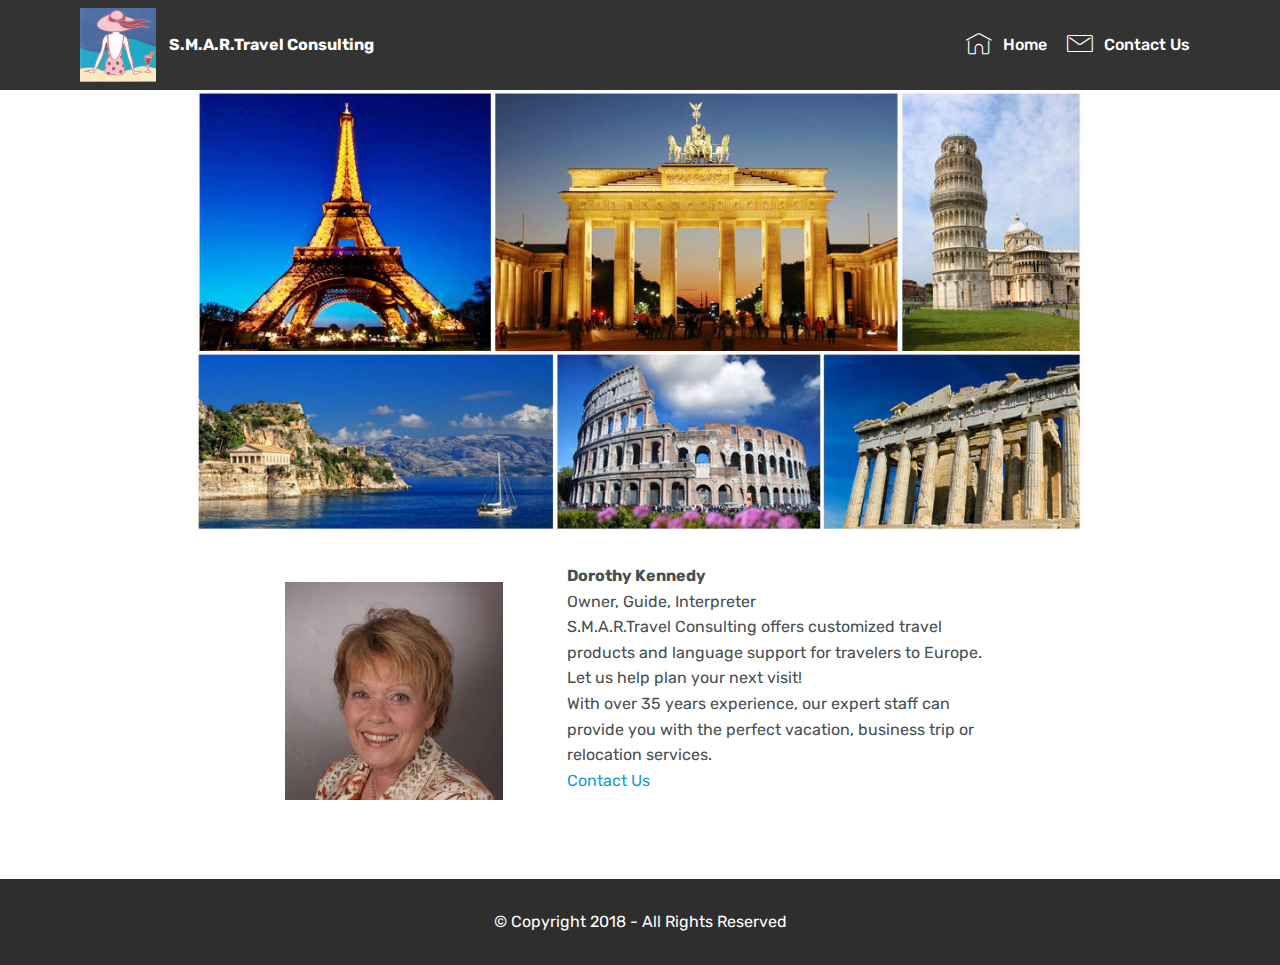
==== commit c000ec8f: "create github pages" ====
--- a/index.html
+++ b/index.html
@@ -26,7 +26,7 @@
 
     
 
-    <nav class="navbar navbar-expand beta-menu navbar-dropdown align-items-center navbar-fixed-top navbar-toggleable-sm">
+    <nav class="navbar navbar-expand beta-menu navbar-dropdown align-items-center navbar-toggleable-sm">
         <button class="navbar-toggler navbar-toggler-right" type="button" data-toggle="collapse" data-target="#navbarSupportedContent" aria-controls="navbarSupportedContent" aria-expanded="false" aria-label="Toggle navigation">
             <div class="hamburger">
                 <span></span>
@@ -49,15 +49,15 @@
         </div>
         <div class="collapse navbar-collapse" id="navbarSupportedContent">
             <ul class="navbar-nav nav-dropdown nav-right" data-app-modern-menu="true"><li class="nav-item">
-                    <a class="nav-link link text-white display-7" href="contact.html"><span class="mbri-letter mbr-iconfont mbr-iconfont-btn"></span>
-                        Contact Us</a>
-                </li></ul>
+                    <a class="nav-link link text-white display-7" href="index.html"><span class="mbri-home mbr-iconfont mbr-iconfont-btn"></span>Home</a>
+                </li><li class="nav-item"><a class="nav-link link text-white display-7" href="contact.html"><span class="mbri-letter mbr-iconfont mbr-iconfont-btn"></span>
+                        Contact Us</a></li></ul>
             
         </div>
     </nav>
 </section>
 
-<section class="engine"><a href="https://mobiri.se/e">make your own site</a></section><section class="cid-qZitfQWEqC" id="image3-v">
+<section class="engine"><a href="https://mobiri.se/p">website templates free download</a></section><section class="cid-qZitfQWEqC" id="image3-v">
 
     
 
@@ -84,7 +84,7 @@
                         <div class="mbr-section-text">
                             <p class="mbr-text mb-0 mbr-fonts-style display-7"><strong>Dorothy Kennedy</strong>
 <br>Owner, Guide, Interpreter
-<br>     S.M.A.R.Travel Consulting offers customized travel products and language support for travelers to Europe.  Let us help plan your next visit! <br>With over 35 years experience, our expert staff can provide you with the perfect vacation, business trip or relocation services. &nbsp;<br> <a href="page2.html">Contact Us</a><br>
+<br>     S.M.A.R.Travel Consulting offers customized travel products and language support for travelers to Europe.  Let us help plan your next visit! <br>With over 35 years experience, our expert staff can provide you with the perfect vacation, business trip or relocation services. &nbsp;<br> <a href="contact.html">Contact Us</a><br>
 <br></p>
                         </div>
                     </div>
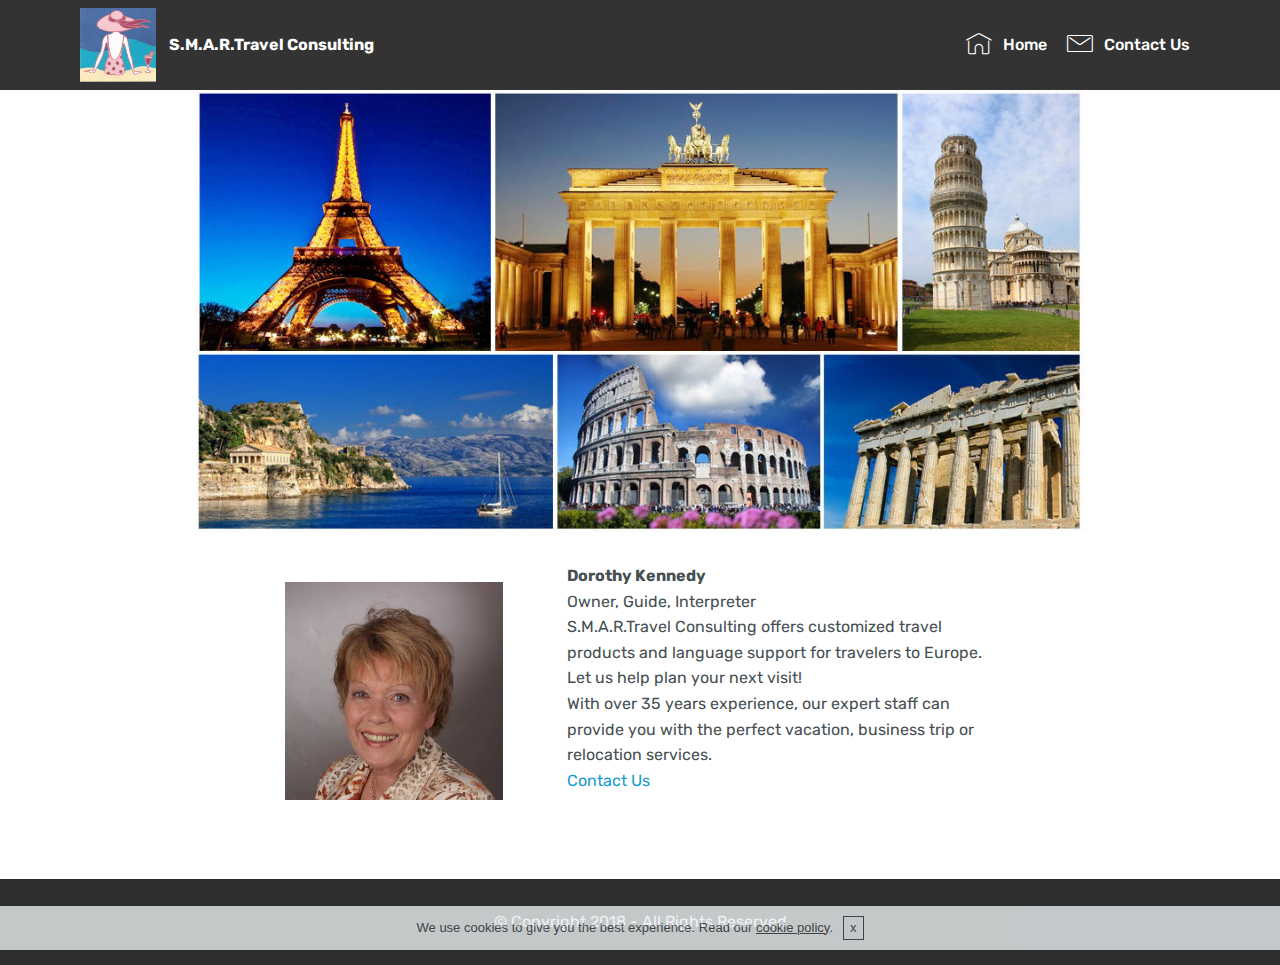
==== commit 1dc9d148: "create github pages" ====
--- a/index.html
+++ b/index.html
@@ -6,7 +6,7 @@
   <meta http-equiv="X-UA-Compatible" content="IE=edge">
   <meta name="generator" content="Mobirise v4.8.1, mobirise.com">
   <meta name="viewport" content="width=device-width, initial-scale=1, minimum-scale=1">
-  <link rel="shortcut icon" href="assets/images/logo-128x124.png" type="image/x-icon">
+  <link rel="shortcut icon" href="assets/images/logo-148x143.png" type="image/x-icon">
   <meta name="description" content="">
   <title>Home</title>
   <link rel="stylesheet" href="assets/web/assets/mobirise-icons/mobirise-icons.css">
@@ -14,6 +14,7 @@
   <link rel="stylesheet" href="assets/bootstrap/css/bootstrap.min.css">
   <link rel="stylesheet" href="assets/bootstrap/css/bootstrap-grid.min.css">
   <link rel="stylesheet" href="assets/bootstrap/css/bootstrap-reboot.min.css">
+  <link rel="stylesheet" href="assets/gdpr-plugin/gdpr-styles.css">
   <link rel="stylesheet" href="assets/dropdown/css/style.css">
   <link rel="stylesheet" href="assets/theme/css/style.css">
   <link rel="stylesheet" href="assets/mobirise/css/mbr-additional.css" type="text/css">
@@ -38,8 +39,8 @@
         <div class="menu-logo">
             <div class="navbar-brand">
                 <span class="navbar-logo">
-                    <a href="https://mobirise.com">
-                         <img src="assets/images/logo-148x143.png" alt="Mobirise" title="" style="height: 4.6rem;">
+                    <a href="index.html">
+                         <img src="assets/images/logo-148x143.png" alt="Smart Travel Consulting" title="Smart Travel Consulting" style="height: 4.6rem;">
                     </a>
                 </span>
                 <span class="navbar-caption-wrap"><a class="navbar-caption text-white display-4" href="index.html">
@@ -57,7 +58,7 @@
     </nav>
 </section>
 
-<section class="engine"><a href="https://mobiri.se/p">website templates free download</a></section><section class="cid-qZitfQWEqC" id="image3-v">
+<section class="engine"><a href="https://mobiri.se/i">free web creation software</a></section><section class="cid-qZitfQWEqC" id="image3-v">
 
     
 
@@ -116,11 +117,14 @@
   <script src="assets/popper/popper.min.js"></script>
   <script src="assets/tether/tether.min.js"></script>
   <script src="assets/bootstrap/js/bootstrap.min.js"></script>
-  <script src="assets/smoothscroll/smooth-scroll.js"></script>
+  <script src="assets/cookies-alert-plugin/cookies-alert-core.js"></script>
+  <script src="assets/cookies-alert-plugin/cookies-alert-script.js"></script>
   <script src="assets/dropdown/js/script.min.js"></script>
   <script src="assets/touchswipe/jquery.touch-swipe.min.js"></script>
+  <script src="assets/smoothscroll/smooth-scroll.js"></script>
   <script src="assets/theme/js/script.js"></script>
   
   
-</body>
+<input name="cookieData" type="hidden" data-cookie-text="We use cookies to give you the best experience. Read our <a href='privacy.html'>cookie policy</a>.">
+  </body>
 </html>--- a/assets/gdpr-plugin/gdpr-styles.css
+++ b/assets/gdpr-plugin/gdpr-styles.css
@@ -0,0 +1,21 @@
+.gdpr-block {
+    padding: 10px 0;
+    font-size: 14px;
+    display: block;
+    text-align: center;
+}
+.gdpr-block.covert {
+	display: none;
+}
+.gdpr-block label input {
+    width: 15px;
+    margin-right: 10px;
+    vertical-align: middle;
+}
+.gdpr-block label {
+    color: #a7a7a7;
+    vertical-align: middle;
+    user-select: none;
+    margin-bottom: 0;
+    display: inline;
+}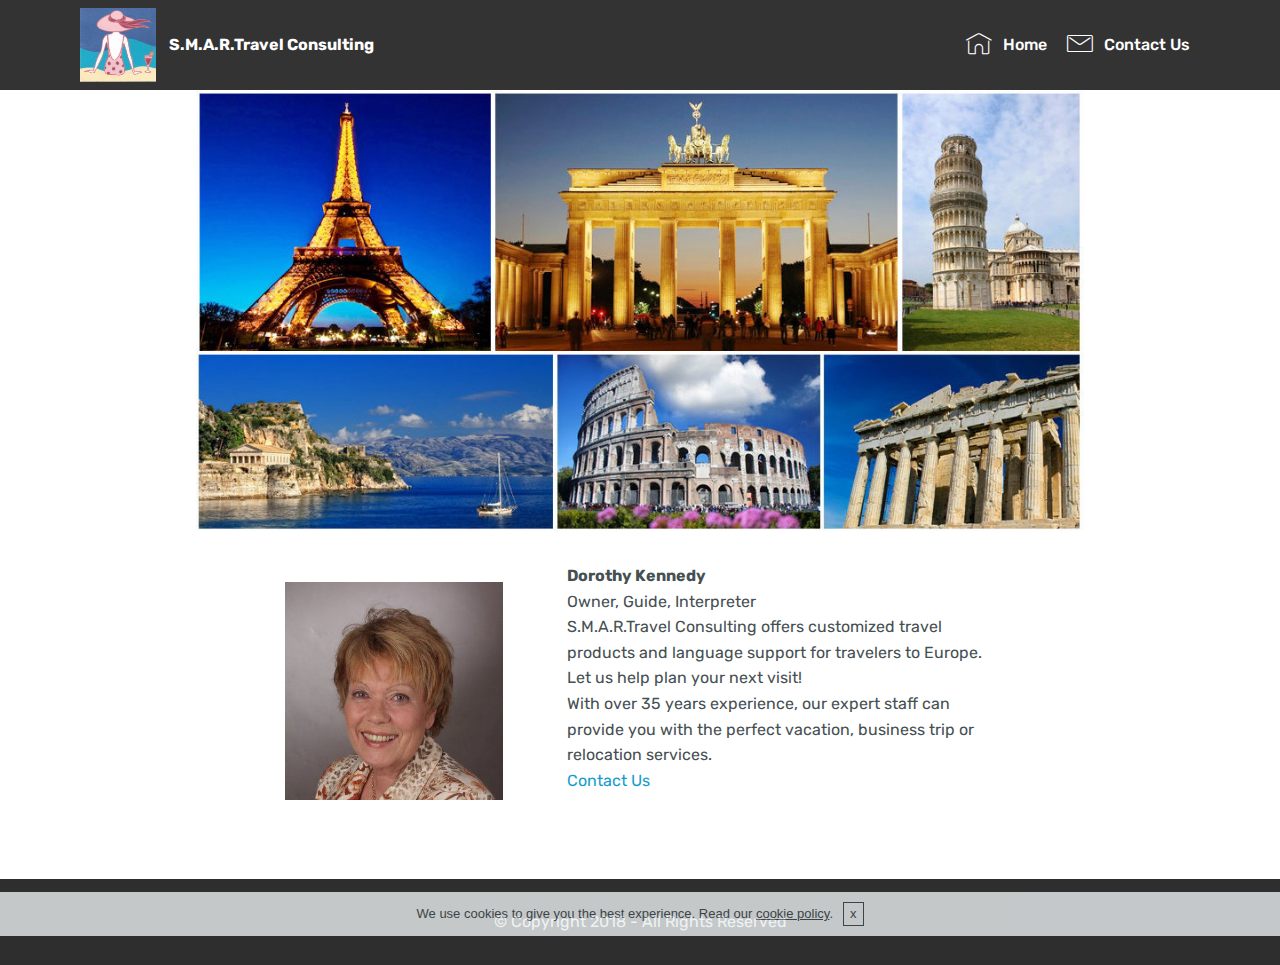
==== commit 133630d1: "create github pages" ====
--- a/index.html
+++ b/index.html
@@ -58,7 +58,7 @@
     </nav>
 </section>
 
-<section class="engine"><a href="https://mobiri.se/i">free web creation software</a></section><section class="cid-qZitfQWEqC" id="image3-v">
+<section class="engine"><a href="https://mobiri.se/f">easy site maker</a></section><section class="cid-qZitfQWEqC" id="image3-v">
 
     
 
